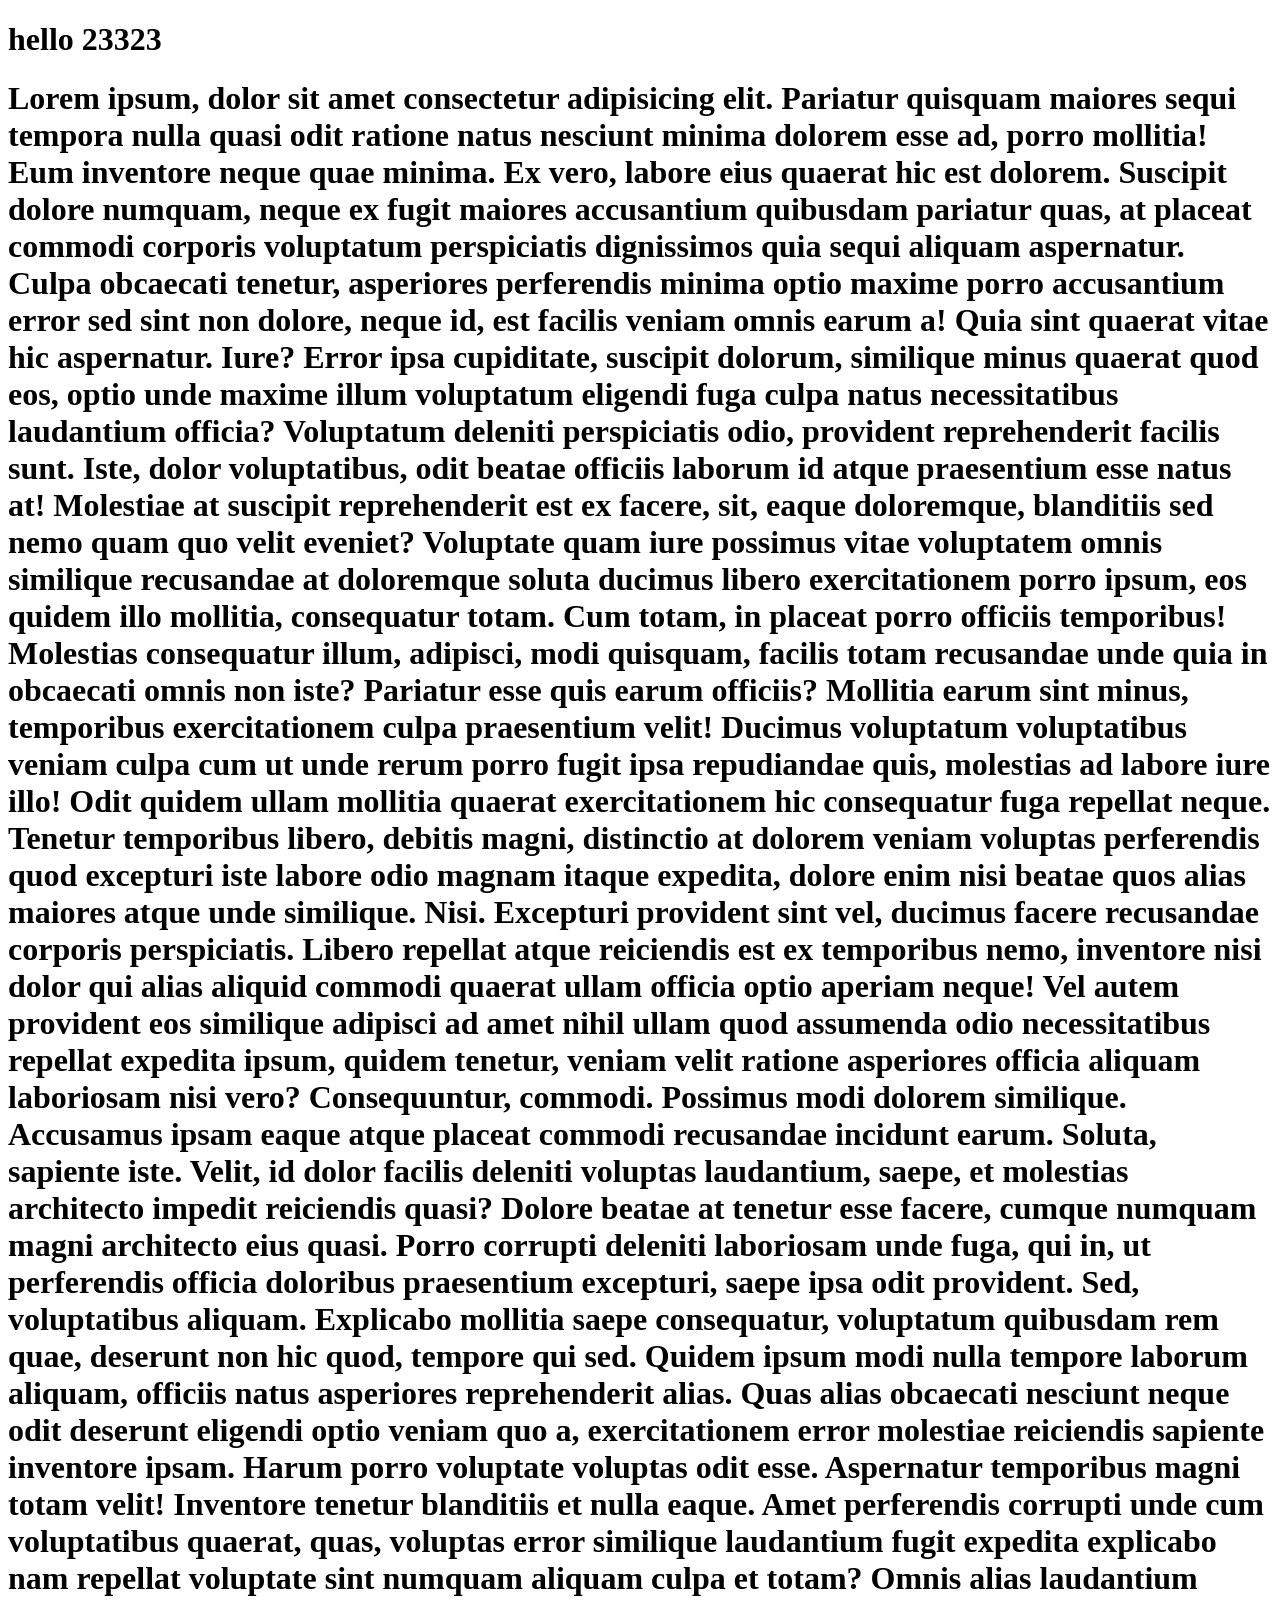
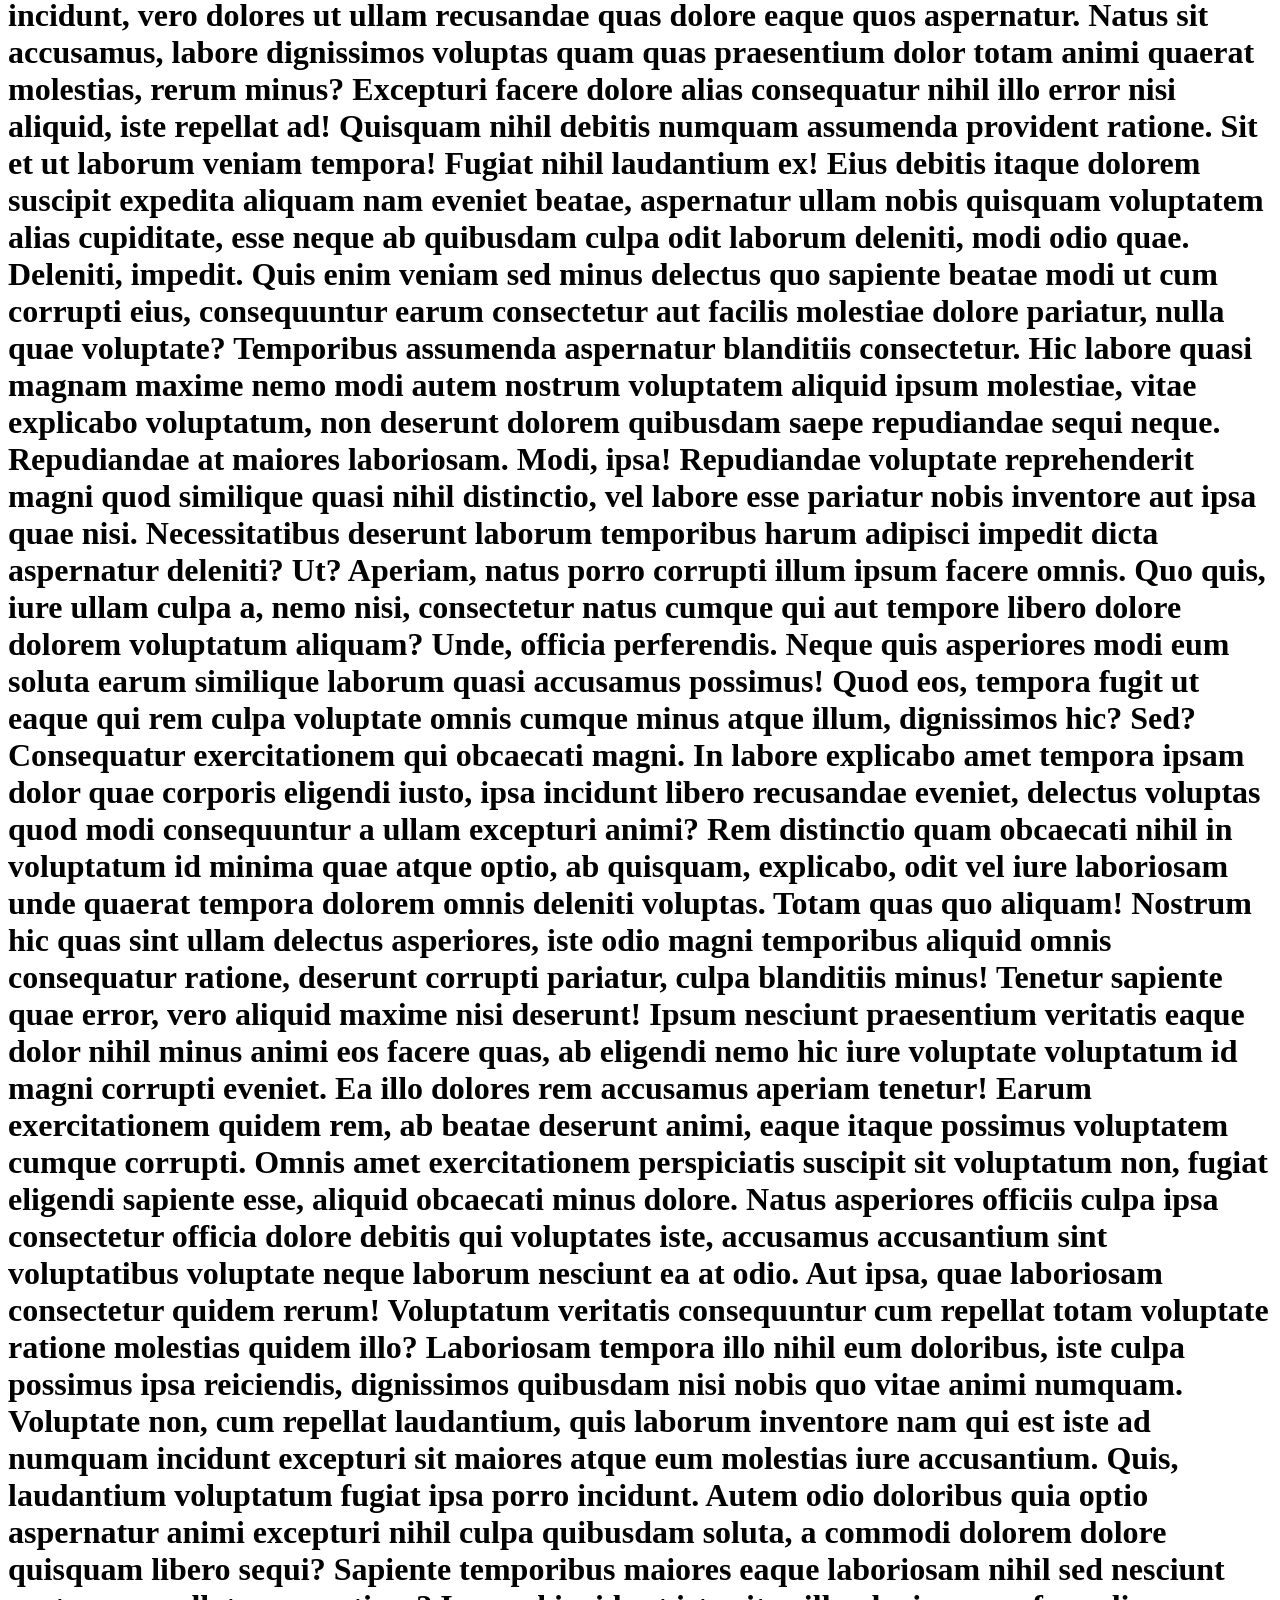
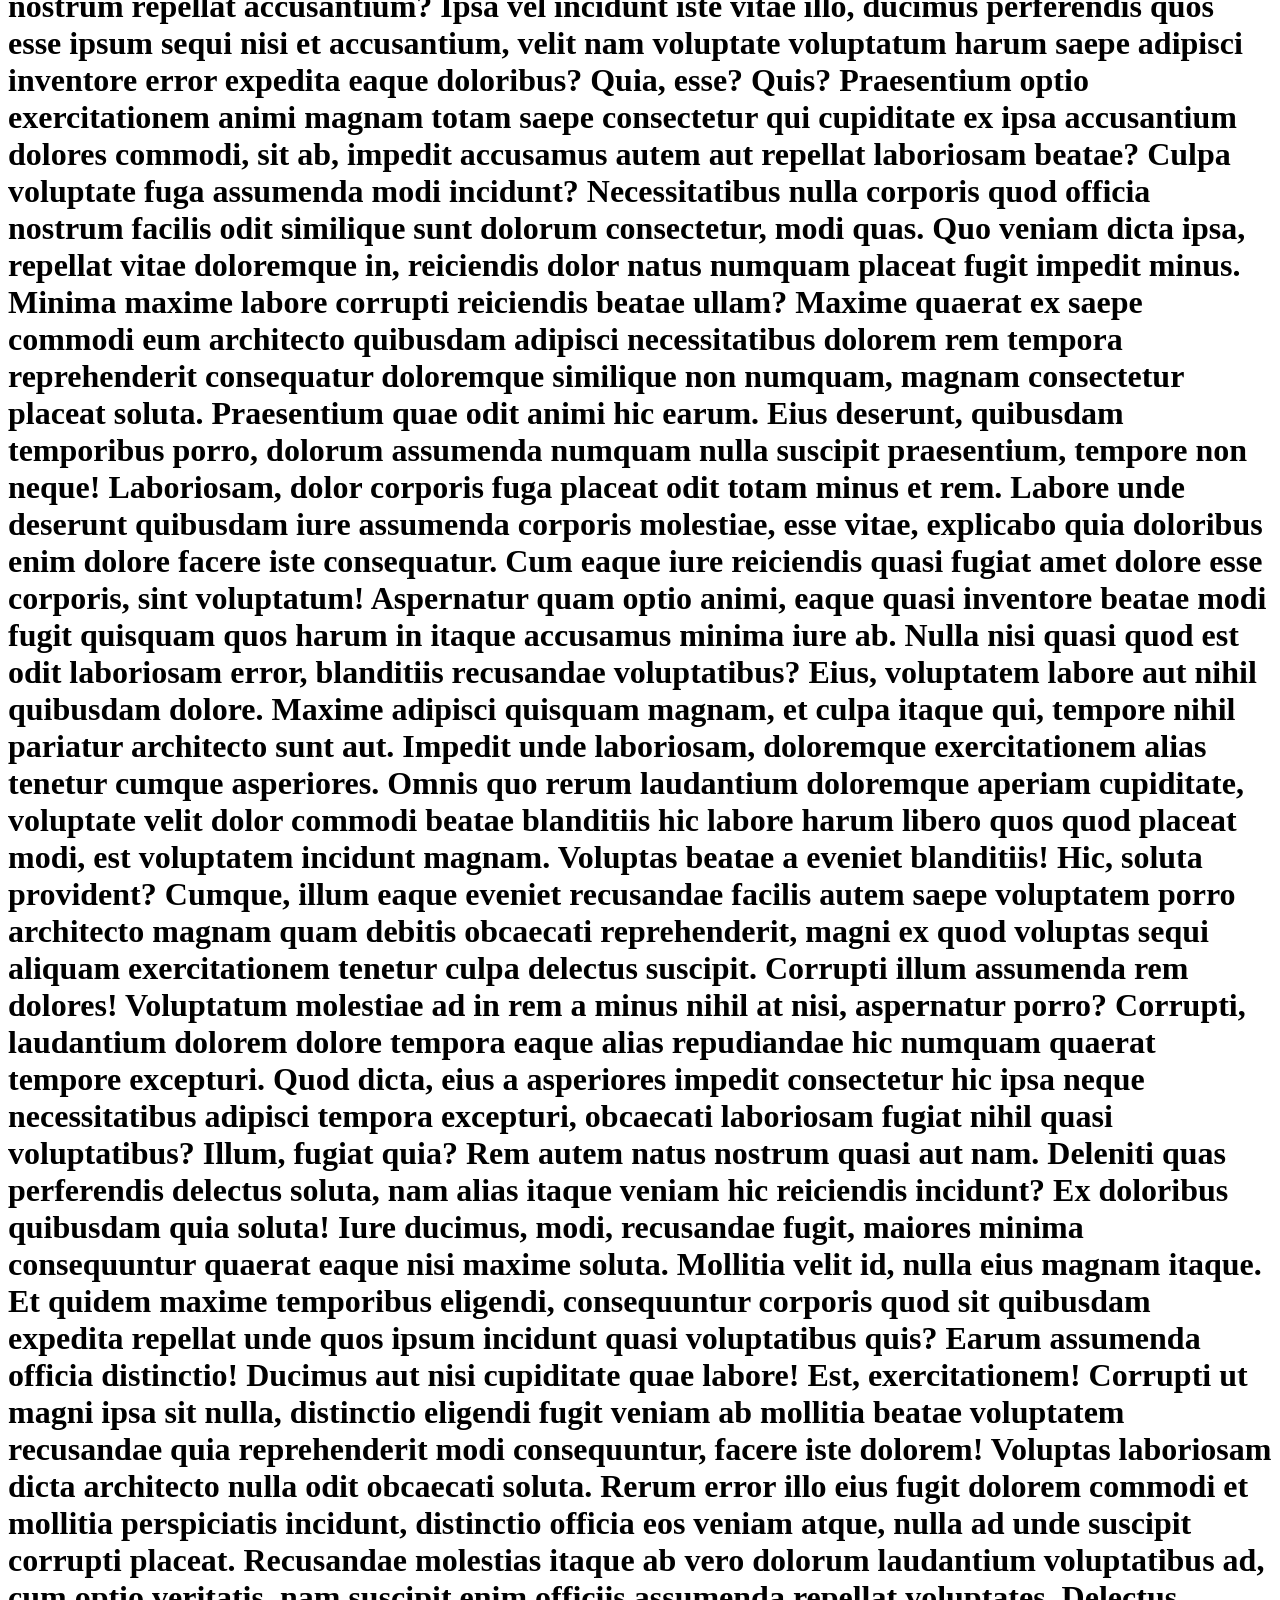
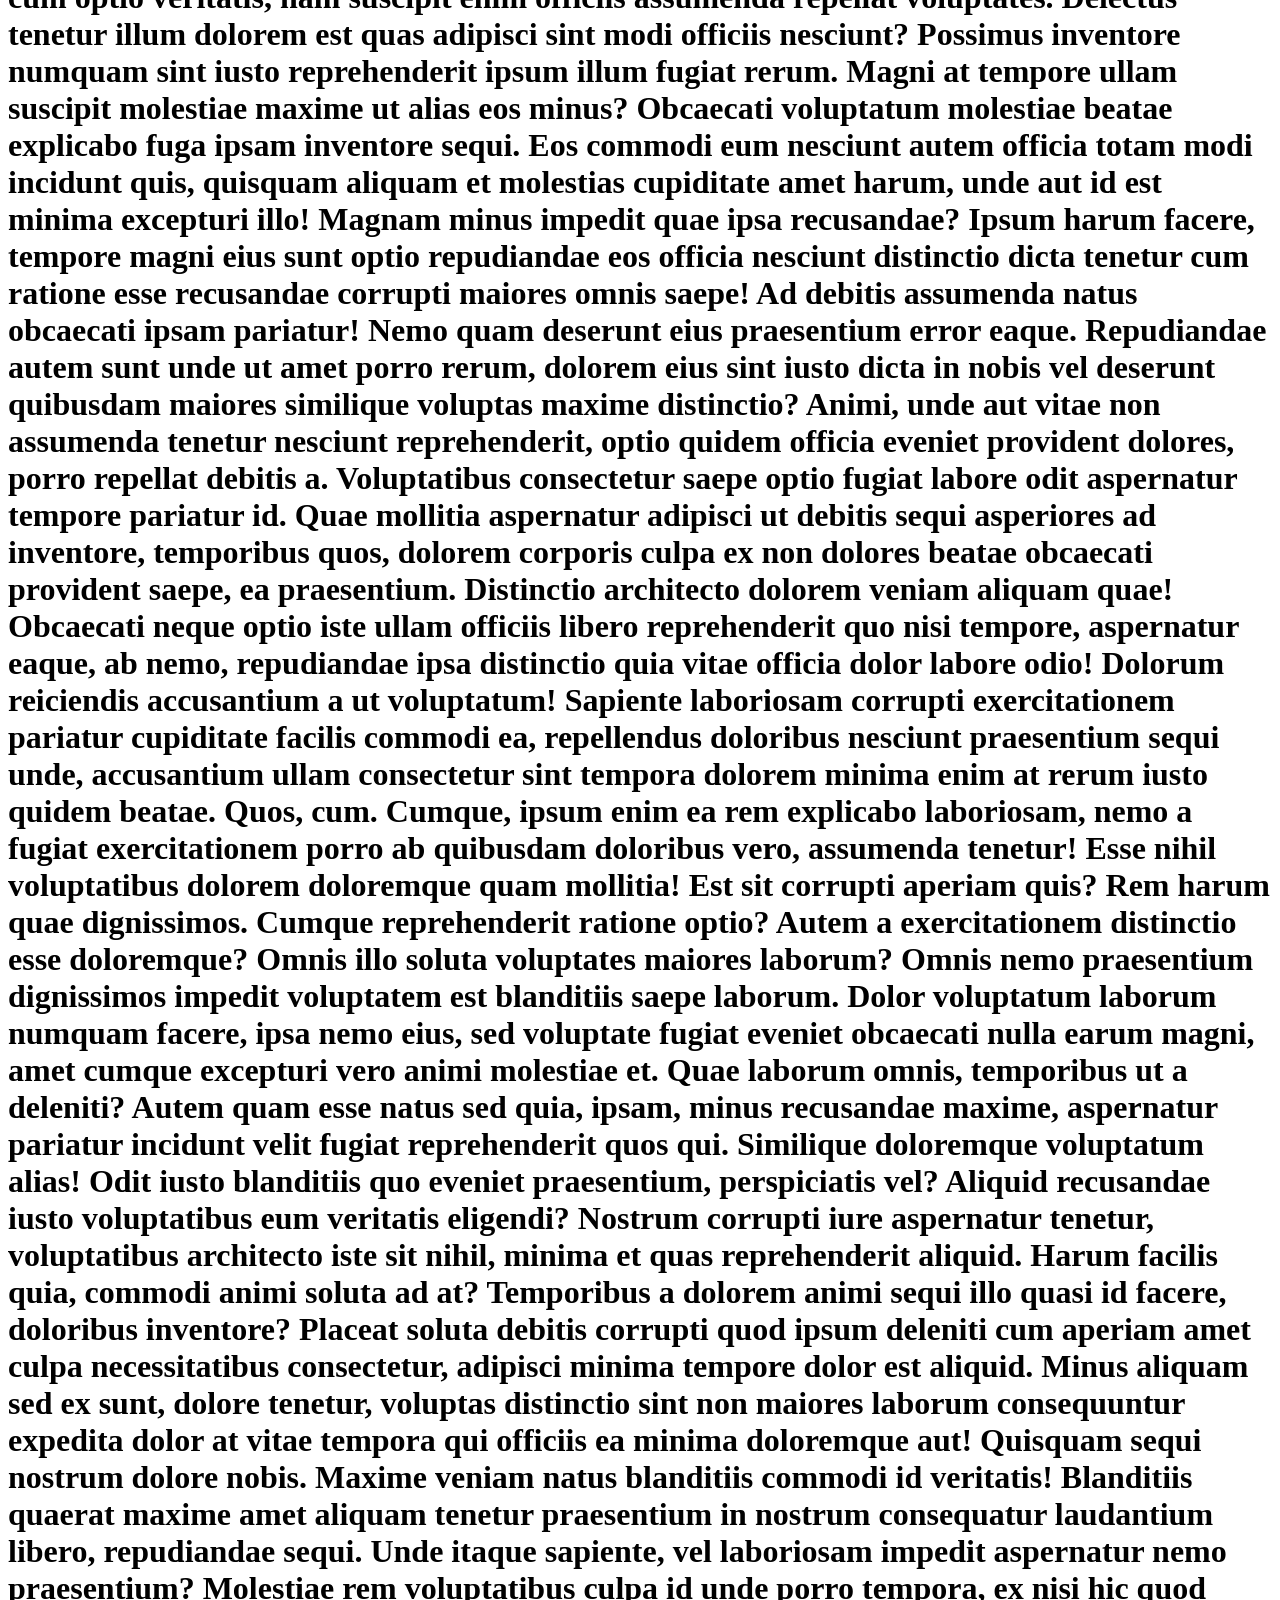
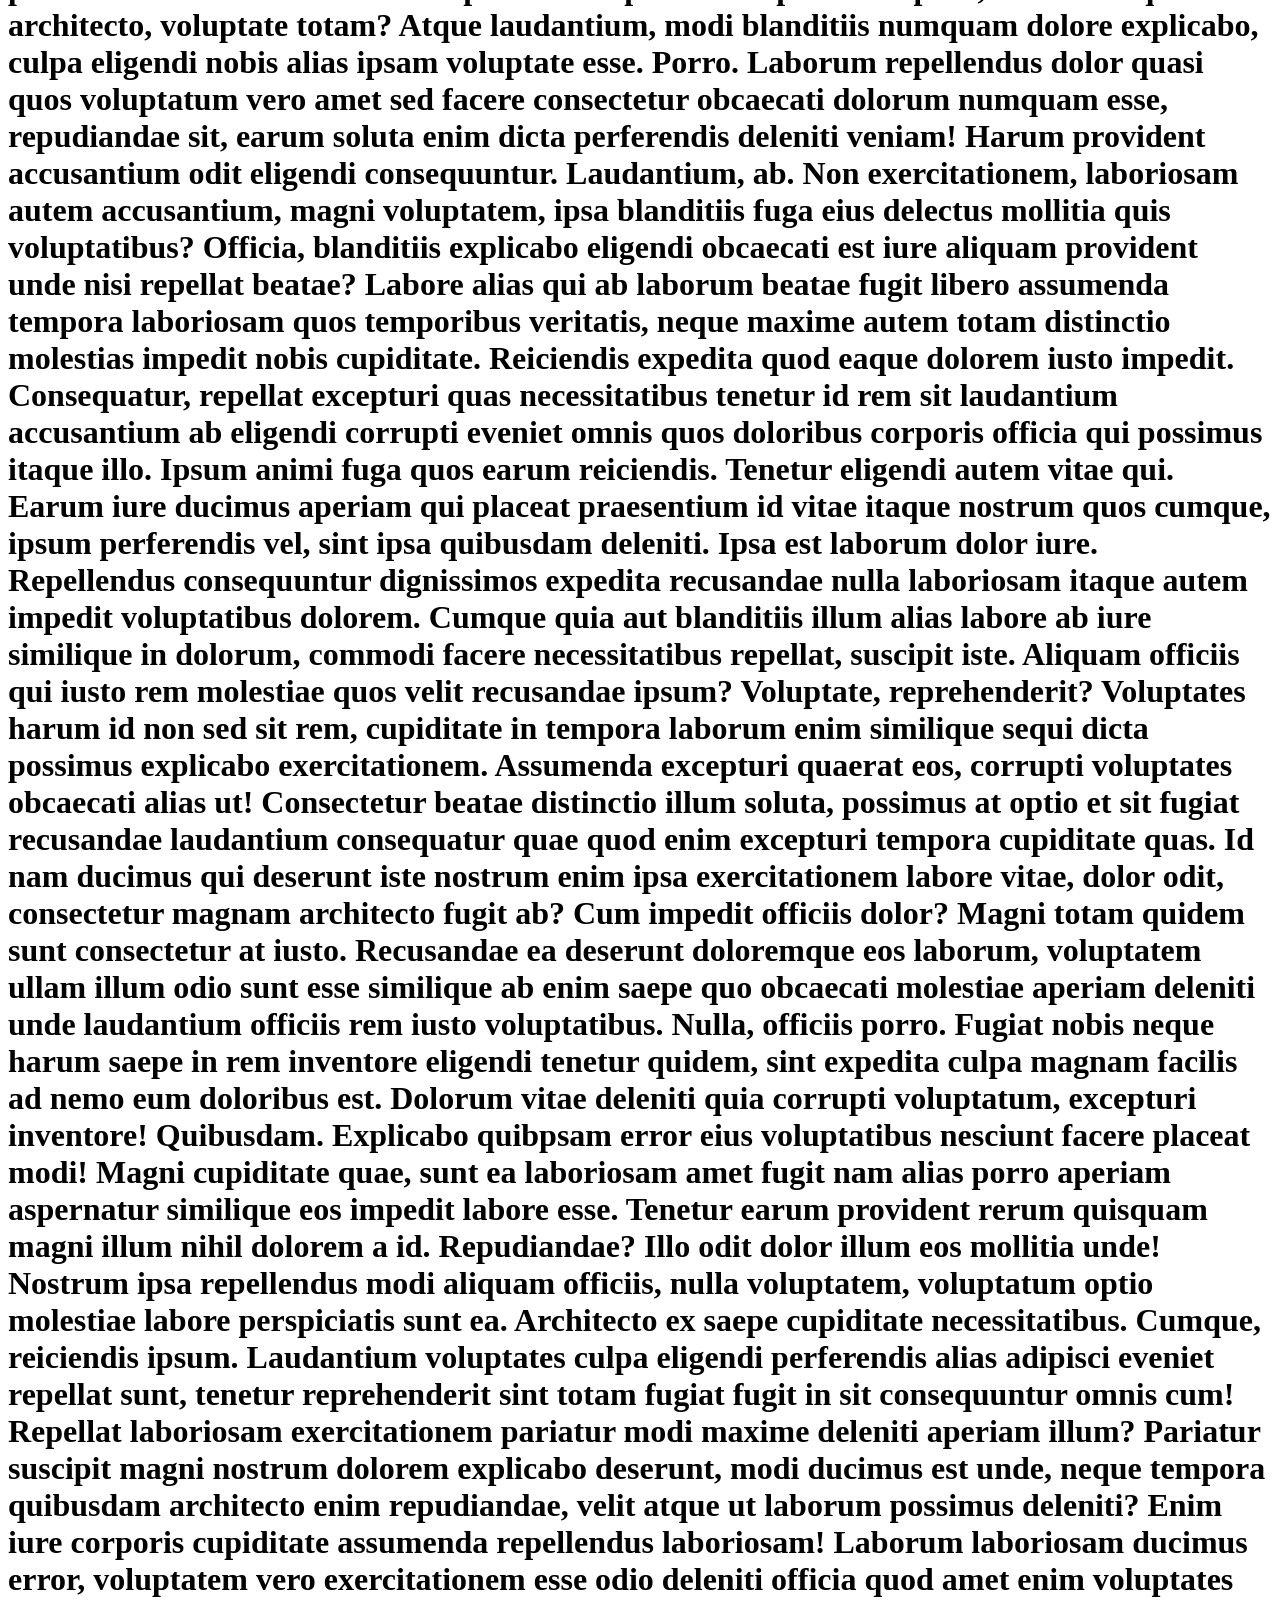
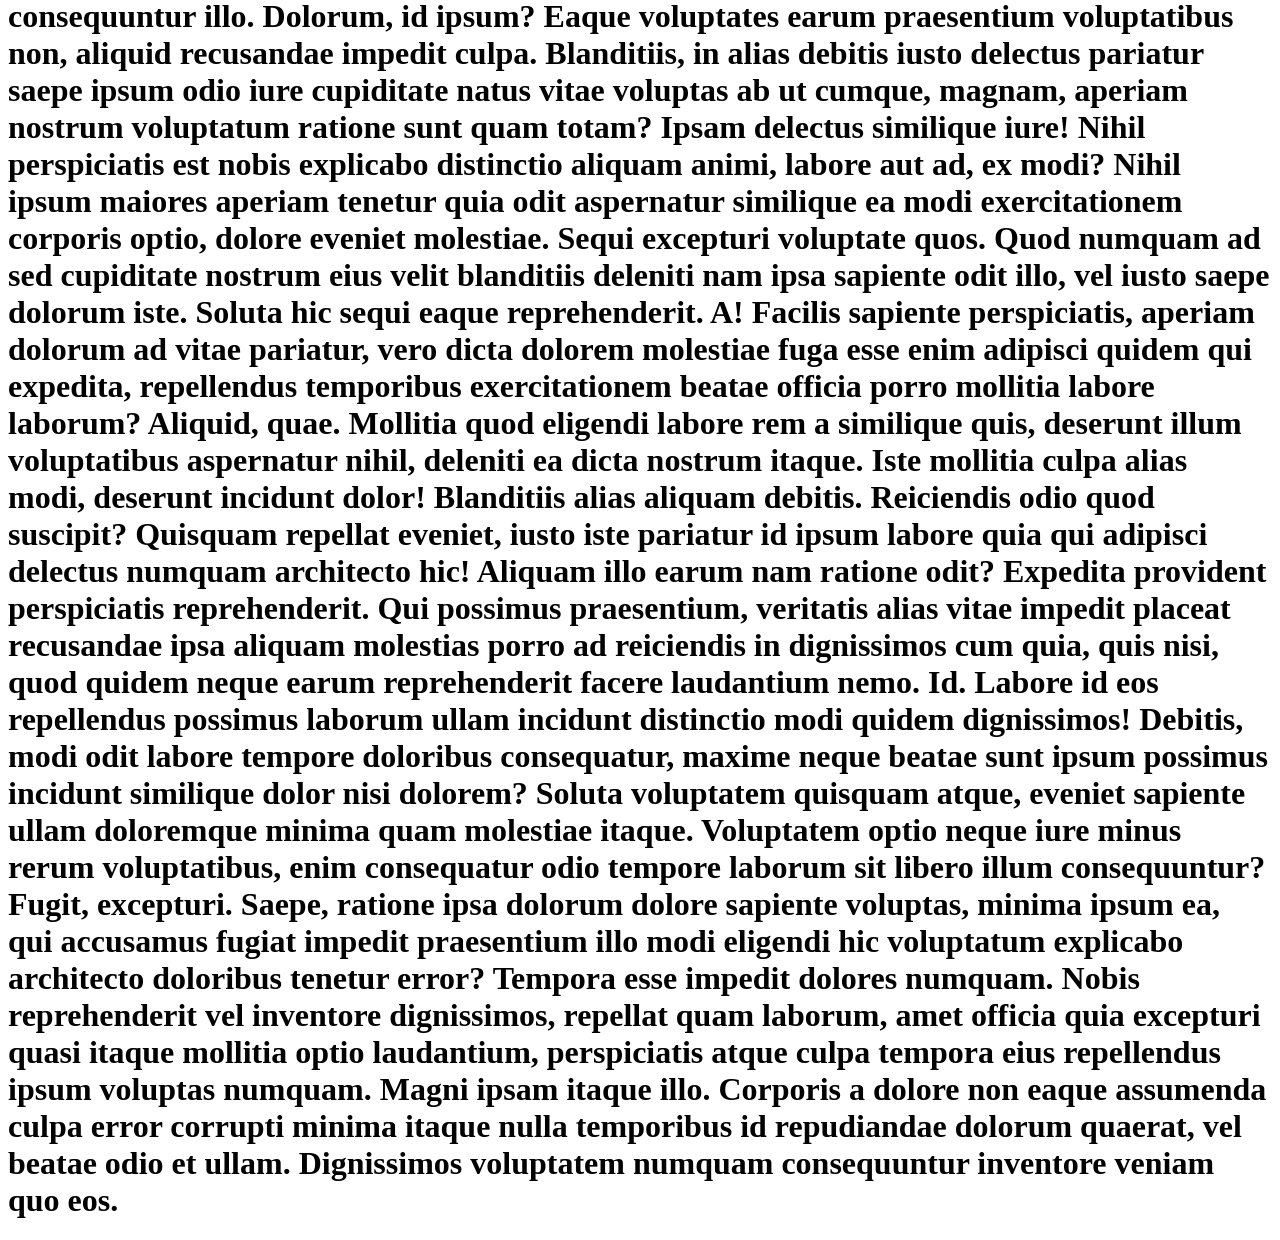
==== news.html @ f98f6f3c "hello" ====
<!doctype html>
<html lang="en">
  <head>
    <meta charset="UTF-8" />
    <meta name="viewport" content="width=device-width, initial-scale=1.0" />
    <title>Document</title>
  </head>
  <body>
    <h1>hello 23323</h1>

    <h1>
      Lorem ipsum, dolor sit amet consectetur adipisicing elit. Pariatur
      quisquam maiores sequi tempora nulla quasi odit ratione natus nesciunt
      minima dolorem esse ad, porro mollitia! Eum inventore neque quae minima.
      Ex vero, labore eius quaerat hic est dolorem. Suscipit dolore numquam,
      neque ex fugit maiores accusantium quibusdam pariatur quas, at placeat
      commodi corporis voluptatum perspiciatis dignissimos quia sequi aliquam
      aspernatur. Culpa obcaecati tenetur, asperiores perferendis minima optio
      maxime porro accusantium error sed sint non dolore, neque id, est facilis
      veniam omnis earum a! Quia sint quaerat vitae hic aspernatur. Iure? Error
      ipsa cupiditate, suscipit dolorum, similique minus quaerat quod eos, optio
      unde maxime illum voluptatum eligendi fuga culpa natus necessitatibus
      laudantium officia? Voluptatum deleniti perspiciatis odio, provident
      reprehenderit facilis sunt. Iste, dolor voluptatibus, odit beatae officiis
      laborum id atque praesentium esse natus at! Molestiae at suscipit
      reprehenderit est ex facere, sit, eaque doloremque, blanditiis sed nemo
      quam quo velit eveniet? Voluptate quam iure possimus vitae voluptatem
      omnis similique recusandae at doloremque soluta ducimus libero
      exercitationem porro ipsum, eos quidem illo mollitia, consequatur totam.
      Cum totam, in placeat porro officiis temporibus! Molestias consequatur
      illum, adipisci, modi quisquam, facilis totam recusandae unde quia in
      obcaecati omnis non iste? Pariatur esse quis earum officiis? Mollitia
      earum sint minus, temporibus exercitationem culpa praesentium velit!
      Ducimus voluptatum voluptatibus veniam culpa cum ut unde rerum porro fugit
      ipsa repudiandae quis, molestias ad labore iure illo! Odit quidem ullam
      mollitia quaerat exercitationem hic consequatur fuga repellat neque.
      Tenetur temporibus libero, debitis magni, distinctio at dolorem veniam
      voluptas perferendis quod excepturi iste labore odio magnam itaque
      expedita, dolore enim nisi beatae quos alias maiores atque unde similique.
      Nisi. Excepturi provident sint vel, ducimus facere recusandae corporis
      perspiciatis. Libero repellat atque reiciendis est ex temporibus nemo,
      inventore nisi dolor qui alias aliquid commodi quaerat ullam officia optio
      aperiam neque! Vel autem provident eos similique adipisci ad amet nihil
      ullam quod assumenda odio necessitatibus repellat expedita ipsum, quidem
      tenetur, veniam velit ratione asperiores officia aliquam laboriosam nisi
      vero? Consequuntur, commodi. Possimus modi dolorem similique. Accusamus
      ipsam eaque atque placeat commodi recusandae incidunt earum. Soluta,
      sapiente iste. Velit, id dolor facilis deleniti voluptas laudantium,
      saepe, et molestias architecto impedit reiciendis quasi? Dolore beatae at
      tenetur esse facere, cumque numquam magni architecto eius quasi. Porro
      corrupti deleniti laboriosam unde fuga, qui in, ut perferendis officia
      doloribus praesentium excepturi, saepe ipsa odit provident. Sed,
      voluptatibus aliquam. Explicabo mollitia saepe consequatur, voluptatum
      quibusdam rem quae, deserunt non hic quod, tempore qui sed. Quidem ipsum
      modi nulla tempore laborum aliquam, officiis natus asperiores
      reprehenderit alias. Quas alias obcaecati nesciunt neque odit deserunt
      eligendi optio veniam quo a, exercitationem error molestiae reiciendis
      sapiente inventore ipsam. Harum porro voluptate voluptas odit esse.
      Aspernatur temporibus magni totam velit! Inventore tenetur blanditiis et
      nulla eaque. Amet perferendis corrupti unde cum voluptatibus quaerat,
      quas, voluptas error similique laudantium fugit expedita explicabo nam
      repellat voluptate sint numquam aliquam culpa et totam? Omnis alias
      laudantium incidunt, vero dolores ut ullam recusandae quas dolore eaque
      quos aspernatur. Natus sit accusamus, labore dignissimos voluptas quam
      quas praesentium dolor totam animi quaerat molestias, rerum minus?
      Excepturi facere dolore alias consequatur nihil illo error nisi aliquid,
      iste repellat ad! Quisquam nihil debitis numquam assumenda provident
      ratione. Sit et ut laborum veniam tempora! Fugiat nihil laudantium ex!
      Eius debitis itaque dolorem suscipit expedita aliquam nam eveniet beatae,
      aspernatur ullam nobis quisquam voluptatem alias cupiditate, esse neque ab
      quibusdam culpa odit laborum deleniti, modi odio quae. Deleniti, impedit.
      Quis enim veniam sed minus delectus quo sapiente beatae modi ut cum
      corrupti eius, consequuntur earum consectetur aut facilis molestiae dolore
      pariatur, nulla quae voluptate? Temporibus assumenda aspernatur blanditiis
      consectetur. Hic labore quasi magnam maxime nemo modi autem nostrum
      voluptatem aliquid ipsum molestiae, vitae explicabo voluptatum, non
      deserunt dolorem quibusdam saepe repudiandae sequi neque. Repudiandae at
      maiores laboriosam. Modi, ipsa! Repudiandae voluptate reprehenderit magni
      quod similique quasi nihil distinctio, vel labore esse pariatur nobis
      inventore aut ipsa quae nisi. Necessitatibus deserunt laborum temporibus
      harum adipisci impedit dicta aspernatur deleniti? Ut? Aperiam, natus porro
      corrupti illum ipsum facere omnis. Quo quis, iure ullam culpa a, nemo
      nisi, consectetur natus cumque qui aut tempore libero dolore dolorem
      voluptatum aliquam? Unde, officia perferendis. Neque quis asperiores modi
      eum soluta earum similique laborum quasi accusamus possimus! Quod eos,
      tempora fugit ut eaque qui rem culpa voluptate omnis cumque minus atque
      illum, dignissimos hic? Sed? Consequatur exercitationem qui obcaecati
      magni. In labore explicabo amet tempora ipsam dolor quae corporis eligendi
      iusto, ipsa incidunt libero recusandae eveniet, delectus voluptas quod
      modi consequuntur a ullam excepturi animi? Rem distinctio quam obcaecati
      nihil in voluptatum id minima quae atque optio, ab quisquam, explicabo,
      odit vel iure laboriosam unde quaerat tempora dolorem omnis deleniti
      voluptas. Totam quas quo aliquam! Nostrum hic quas sint ullam delectus
      asperiores, iste odio magni temporibus aliquid omnis consequatur ratione,
      deserunt corrupti pariatur, culpa blanditiis minus! Tenetur sapiente quae
      error, vero aliquid maxime nisi deserunt! Ipsum nesciunt praesentium
      veritatis eaque dolor nihil minus animi eos facere quas, ab eligendi nemo
      hic iure voluptate voluptatum id magni corrupti eveniet. Ea illo dolores
      rem accusamus aperiam tenetur! Earum exercitationem quidem rem, ab beatae
      deserunt animi, eaque itaque possimus voluptatem cumque corrupti. Omnis
      amet exercitationem perspiciatis suscipit sit voluptatum non, fugiat
      eligendi sapiente esse, aliquid obcaecati minus dolore. Natus asperiores
      officiis culpa ipsa consectetur officia dolore debitis qui voluptates
      iste, accusamus accusantium sint voluptatibus voluptate neque laborum
      nesciunt ea at odio. Aut ipsa, quae laboriosam consectetur quidem rerum!
      Voluptatum veritatis consequuntur cum repellat totam voluptate ratione
      molestias quidem illo? Laboriosam tempora illo nihil eum doloribus, iste
      culpa possimus ipsa reiciendis, dignissimos quibusdam nisi nobis quo vitae
      animi numquam. Voluptate non, cum repellat laudantium, quis laborum
      inventore nam qui est iste ad numquam incidunt excepturi sit maiores atque
      eum molestias iure accusantium. Quis, laudantium voluptatum fugiat ipsa
      porro incidunt. Autem odio doloribus quia optio aspernatur animi excepturi
      nihil culpa quibusdam soluta, a commodi dolorem dolore quisquam libero
      sequi? Sapiente temporibus maiores eaque laboriosam nihil sed nesciunt
      nostrum repellat accusantium? Ipsa vel incidunt iste vitae illo, ducimus
      perferendis quos esse ipsum sequi nisi et accusantium, velit nam voluptate
      voluptatum harum saepe adipisci inventore error expedita eaque doloribus?
      Quia, esse? Quis? Praesentium optio exercitationem animi magnam totam
      saepe consectetur qui cupiditate ex ipsa accusantium dolores commodi, sit
      ab, impedit accusamus autem aut repellat laboriosam beatae? Culpa
      voluptate fuga assumenda modi incidunt? Necessitatibus nulla corporis quod
      officia nostrum facilis odit similique sunt dolorum consectetur, modi
      quas. Quo veniam dicta ipsa, repellat vitae doloremque in, reiciendis
      dolor natus numquam placeat fugit impedit minus. Minima maxime labore
      corrupti reiciendis beatae ullam? Maxime quaerat ex saepe commodi eum
      architecto quibusdam adipisci necessitatibus dolorem rem tempora
      reprehenderit consequatur doloremque similique non numquam, magnam
      consectetur placeat soluta. Praesentium quae odit animi hic earum. Eius
      deserunt, quibusdam temporibus porro, dolorum assumenda numquam nulla
      suscipit praesentium, tempore non neque! Laboriosam, dolor corporis fuga
      placeat odit totam minus et rem. Labore unde deserunt quibusdam iure
      assumenda corporis molestiae, esse vitae, explicabo quia doloribus enim
      dolore facere iste consequatur. Cum eaque iure reiciendis quasi fugiat
      amet dolore esse corporis, sint voluptatum! Aspernatur quam optio animi,
      eaque quasi inventore beatae modi fugit quisquam quos harum in itaque
      accusamus minima iure ab. Nulla nisi quasi quod est odit laboriosam error,
      blanditiis recusandae voluptatibus? Eius, voluptatem labore aut nihil
      quibusdam dolore. Maxime adipisci quisquam magnam, et culpa itaque qui,
      tempore nihil pariatur architecto sunt aut. Impedit unde laboriosam,
      doloremque exercitationem alias tenetur cumque asperiores. Omnis quo rerum
      laudantium doloremque aperiam cupiditate, voluptate velit dolor commodi
      beatae blanditiis hic labore harum libero quos quod placeat modi, est
      voluptatem incidunt magnam. Voluptas beatae a eveniet blanditiis! Hic,
      soluta provident? Cumque, illum eaque eveniet recusandae facilis autem
      saepe voluptatem porro architecto magnam quam debitis obcaecati
      reprehenderit, magni ex quod voluptas sequi aliquam exercitationem tenetur
      culpa delectus suscipit. Corrupti illum assumenda rem dolores! Voluptatum
      molestiae ad in rem a minus nihil at nisi, aspernatur porro? Corrupti,
      laudantium dolorem dolore tempora eaque alias repudiandae hic numquam
      quaerat tempore excepturi. Quod dicta, eius a asperiores impedit
      consectetur hic ipsa neque necessitatibus adipisci tempora excepturi,
      obcaecati laboriosam fugiat nihil quasi voluptatibus? Illum, fugiat quia?
      Rem autem natus nostrum quasi aut nam. Deleniti quas perferendis delectus
      soluta, nam alias itaque veniam hic reiciendis incidunt? Ex doloribus
      quibusdam quia soluta! Iure ducimus, modi, recusandae fugit, maiores
      minima consequuntur quaerat eaque nisi maxime soluta. Mollitia velit id,
      nulla eius magnam itaque. Et quidem maxime temporibus eligendi,
      consequuntur corporis quod sit quibusdam expedita repellat unde quos ipsum
      incidunt quasi voluptatibus quis? Earum assumenda officia distinctio!
      Ducimus aut nisi cupiditate quae labore! Est, exercitationem! Corrupti ut
      magni ipsa sit nulla, distinctio eligendi fugit veniam ab mollitia beatae
      voluptatem recusandae quia reprehenderit modi consequuntur, facere iste
      dolorem! Voluptas laboriosam dicta architecto nulla odit obcaecati soluta.
      Rerum error illo eius fugit dolorem commodi et mollitia perspiciatis
      incidunt, distinctio officia eos veniam atque, nulla ad unde suscipit
      corrupti placeat. Recusandae molestias itaque ab vero dolorum laudantium
      voluptatibus ad, cum optio veritatis, nam suscipit enim officiis assumenda
      repellat voluptates. Delectus tenetur illum dolorem est quas adipisci sint
      modi officiis nesciunt? Possimus inventore numquam sint iusto
      reprehenderit ipsum illum fugiat rerum. Magni at tempore ullam suscipit
      molestiae maxime ut alias eos minus? Obcaecati voluptatum molestiae beatae
      explicabo fuga ipsam inventore sequi. Eos commodi eum nesciunt autem
      officia totam modi incidunt quis, quisquam aliquam et molestias cupiditate
      amet harum, unde aut id est minima excepturi illo! Magnam minus impedit
      quae ipsa recusandae? Ipsum harum facere, tempore magni eius sunt optio
      repudiandae eos officia nesciunt distinctio dicta tenetur cum ratione esse
      recusandae corrupti maiores omnis saepe! Ad debitis assumenda natus
      obcaecati ipsam pariatur! Nemo quam deserunt eius praesentium error eaque.
      Repudiandae autem sunt unde ut amet porro rerum, dolorem eius sint iusto
      dicta in nobis vel deserunt quibusdam maiores similique voluptas maxime
      distinctio? Animi, unde aut vitae non assumenda tenetur nesciunt
      reprehenderit, optio quidem officia eveniet provident dolores, porro
      repellat debitis a. Voluptatibus consectetur saepe optio fugiat labore
      odit aspernatur tempore pariatur id. Quae mollitia aspernatur adipisci ut
      debitis sequi asperiores ad inventore, temporibus quos, dolorem corporis
      culpa ex non dolores beatae obcaecati provident saepe, ea praesentium.
      Distinctio architecto dolorem veniam aliquam quae! Obcaecati neque optio
      iste ullam officiis libero reprehenderit quo nisi tempore, aspernatur
      eaque, ab nemo, repudiandae ipsa distinctio quia vitae officia dolor
      labore odio! Dolorum reiciendis accusantium a ut voluptatum! Sapiente
      laboriosam corrupti exercitationem pariatur cupiditate facilis commodi ea,
      repellendus doloribus nesciunt praesentium sequi unde, accusantium ullam
      consectetur sint tempora dolorem minima enim at rerum iusto quidem beatae.
      Quos, cum. Cumque, ipsum enim ea rem explicabo laboriosam, nemo a fugiat
      exercitationem porro ab quibusdam doloribus vero, assumenda tenetur! Esse
      nihil voluptatibus dolorem doloremque quam mollitia! Est sit corrupti
      aperiam quis? Rem harum quae dignissimos. Cumque reprehenderit ratione
      optio? Autem a exercitationem distinctio esse doloremque? Omnis illo
      soluta voluptates maiores laborum? Omnis nemo praesentium dignissimos
      impedit voluptatem est blanditiis saepe laborum. Dolor voluptatum laborum
      numquam facere, ipsa nemo eius, sed voluptate fugiat eveniet obcaecati
      nulla earum magni, amet cumque excepturi vero animi molestiae et. Quae
      laborum omnis, temporibus ut a deleniti? Autem quam esse natus sed quia,
      ipsam, minus recusandae maxime, aspernatur pariatur incidunt velit fugiat
      reprehenderit quos qui. Similique doloremque voluptatum alias! Odit iusto
      blanditiis quo eveniet praesentium, perspiciatis vel? Aliquid recusandae
      iusto voluptatibus eum veritatis eligendi? Nostrum corrupti iure
      aspernatur tenetur, voluptatibus architecto iste sit nihil, minima et quas
      reprehenderit aliquid. Harum facilis quia, commodi animi soluta ad at?
      Temporibus a dolorem animi sequi illo quasi id facere, doloribus
      inventore? Placeat soluta debitis corrupti quod ipsum deleniti cum aperiam
      amet culpa necessitatibus consectetur, adipisci minima tempore dolor est
      aliquid. Minus aliquam sed ex sunt, dolore tenetur, voluptas distinctio
      sint non maiores laborum consequuntur expedita dolor at vitae tempora qui
      officiis ea minima doloremque aut! Quisquam sequi nostrum dolore nobis.
      Maxime veniam natus blanditiis commodi id veritatis! Blanditiis quaerat
      maxime amet aliquam tenetur praesentium in nostrum consequatur laudantium
      libero, repudiandae sequi. Unde itaque sapiente, vel laboriosam impedit
      aspernatur nemo praesentium? Molestiae rem voluptatibus culpa id unde
      porro tempora, ex nisi hic quod architecto, voluptate totam? Atque
      laudantium, modi blanditiis numquam dolore explicabo, culpa eligendi nobis
      alias ipsam voluptate esse. Porro. Laborum repellendus dolor quasi quos
      voluptatum vero amet sed facere consectetur obcaecati dolorum numquam
      esse, repudiandae sit, earum soluta enim dicta perferendis deleniti
      veniam! Harum provident accusantium odit eligendi consequuntur.
      Laudantium, ab. Non exercitationem, laboriosam autem accusantium, magni
      voluptatem, ipsa blanditiis fuga eius delectus mollitia quis voluptatibus?
      Officia, blanditiis explicabo eligendi obcaecati est iure aliquam
      provident unde nisi repellat beatae? Labore alias qui ab laborum beatae
      fugit libero assumenda tempora laboriosam quos temporibus veritatis, neque
      maxime autem totam distinctio molestias impedit nobis cupiditate.
      Reiciendis expedita quod eaque dolorem iusto impedit. Consequatur,
      repellat excepturi quas necessitatibus tenetur id rem sit laudantium
      accusantium ab eligendi corrupti eveniet omnis quos doloribus corporis
      officia qui possimus itaque illo. Ipsum animi fuga quos earum reiciendis.
      Tenetur eligendi autem vitae qui. Earum iure ducimus aperiam qui placeat
      praesentium id vitae itaque nostrum quos cumque, ipsum perferendis vel,
      sint ipsa quibusdam deleniti. Ipsa est laborum dolor iure. Repellendus
      consequuntur dignissimos expedita recusandae nulla laboriosam itaque autem
      impedit voluptatibus dolorem. Cumque quia aut blanditiis illum alias
      labore ab iure similique in dolorum, commodi facere necessitatibus
      repellat, suscipit iste. Aliquam officiis qui iusto rem molestiae quos
      velit recusandae ipsum? Voluptate, reprehenderit? Voluptates harum id non
      sed sit rem, cupiditate in tempora laborum enim similique sequi dicta
      possimus explicabo exercitationem. Assumenda excepturi quaerat eos,
      corrupti voluptates obcaecati alias ut! Consectetur beatae distinctio
      illum soluta, possimus at optio et sit fugiat recusandae laudantium
      consequatur quae quod enim excepturi tempora cupiditate quas. Id nam
      ducimus qui deserunt iste nostrum enim ipsa exercitationem labore vitae,
      dolor odit, consectetur magnam architecto fugit ab? Cum impedit officiis
      dolor? Magni totam quidem sunt consectetur at iusto. Recusandae ea
      deserunt doloremque eos laborum, voluptatem ullam illum odio sunt esse
      similique ab enim saepe quo obcaecati molestiae aperiam deleniti unde
      laudantium officiis rem iusto voluptatibus. Nulla, officiis porro. Fugiat
      nobis neque harum saepe in rem inventore eligendi tenetur quidem, sint
      expedita culpa magnam facilis ad nemo eum doloribus est. Dolorum vitae
      deleniti quia corrupti voluptatum, excepturi inventore! Quibusdam.
      Explicabo quibpsam error eius voluptatibus nesciunt facere placeat modi!
      Magni cupiditate quae, sunt ea laboriosam amet fugit nam alias porro
      aperiam aspernatur similique eos impedit labore esse. Tenetur earum
      provident rerum quisquam magni illum nihil dolorem a id. Repudiandae? Illo
      odit dolor illum eos mollitia unde! Nostrum ipsa repellendus modi aliquam
      officiis, nulla voluptatem, voluptatum optio molestiae labore perspiciatis
      sunt ea. Architecto ex saepe cupiditate necessitatibus. Cumque, reiciendis
      ipsum. Laudantium voluptates culpa eligendi perferendis alias adipisci
      eveniet repellat sunt, tenetur reprehenderit sint totam fugiat fugit in
      sit consequuntur omnis cum! Repellat laboriosam exercitationem pariatur
      modi maxime deleniti aperiam illum? Pariatur suscipit magni nostrum
      dolorem explicabo deserunt, modi ducimus est unde, neque tempora quibusdam
      architecto enim repudiandae, velit atque ut laborum possimus deleniti?
      Enim iure corporis cupiditate assumenda repellendus laboriosam! Laborum
      laboriosam ducimus error, voluptatem vero exercitationem esse odio
      deleniti officia quod amet enim voluptates consequuntur illo. Dolorum, id
      ipsum? Eaque voluptates earum praesentium voluptatibus non, aliquid
      recusandae impedit culpa. Blanditiis, in alias debitis iusto delectus
      pariatur saepe ipsum odio iure cupiditate natus vitae voluptas ab ut
      cumque, magnam, aperiam nostrum voluptatum ratione sunt quam totam? Ipsam
      delectus similique iure! Nihil perspiciatis est nobis explicabo distinctio
      aliquam animi, labore aut ad, ex modi? Nihil ipsum maiores aperiam tenetur
      quia odit aspernatur similique ea modi exercitationem corporis optio,
      dolore eveniet molestiae. Sequi excepturi voluptate quos. Quod numquam ad
      sed cupiditate nostrum eius velit blanditiis deleniti nam ipsa sapiente
      odit illo, vel iusto saepe dolorum iste. Soluta hic sequi eaque
      reprehenderit. A! Facilis sapiente perspiciatis, aperiam dolorum ad vitae
      pariatur, vero dicta dolorem molestiae fuga esse enim adipisci quidem qui
      expedita, repellendus temporibus exercitationem beatae officia porro
      mollitia labore laborum? Aliquid, quae. Mollitia quod eligendi labore rem
      a similique quis, deserunt illum voluptatibus aspernatur nihil, deleniti
      ea dicta nostrum itaque. Iste mollitia culpa alias modi, deserunt incidunt
      dolor! Blanditiis alias aliquam debitis. Reiciendis odio quod suscipit?
      Quisquam repellat eveniet, iusto iste pariatur id ipsum labore quia qui
      adipisci delectus numquam architecto hic! Aliquam illo earum nam ratione
      odit? Expedita provident perspiciatis reprehenderit. Qui possimus
      praesentium, veritatis alias vitae impedit placeat recusandae ipsa aliquam
      molestias porro ad reiciendis in dignissimos cum quia, quis nisi, quod
      quidem neque earum reprehenderit facere laudantium nemo. Id. Labore id eos
      repellendus possimus laborum ullam incidunt distinctio modi quidem
      dignissimos! Debitis, modi odit labore tempore doloribus consequatur,
      maxime neque beatae sunt ipsum possimus incidunt similique dolor nisi
      dolorem? Soluta voluptatem quisquam atque, eveniet sapiente ullam
      doloremque minima quam molestiae itaque. Voluptatem optio neque iure minus
      rerum voluptatibus, enim consequatur odio tempore laborum sit libero illum
      consequuntur? Fugit, excepturi. Saepe, ratione ipsa dolorum dolore
      sapiente voluptas, minima ipsum ea, qui accusamus fugiat impedit
      praesentium illo modi eligendi hic voluptatum explicabo architecto
      doloribus tenetur error? Tempora esse impedit dolores numquam. Nobis
      reprehenderit vel inventore dignissimos, repellat quam laborum, amet
      officia quia excepturi quasi itaque mollitia optio laudantium,
      perspiciatis atque culpa tempora eius repellendus ipsum voluptas numquam.
      Magni ipsam itaque illo. Corporis a dolore non eaque assumenda culpa error
      corrupti minima itaque nulla temporibus id repudiandae dolorum quaerat,
      vel beatae odio et ullam. Dignissimos voluptatem numquam consequuntur
      inventore veniam quo eos.
    </h1>
  </body>
</html>
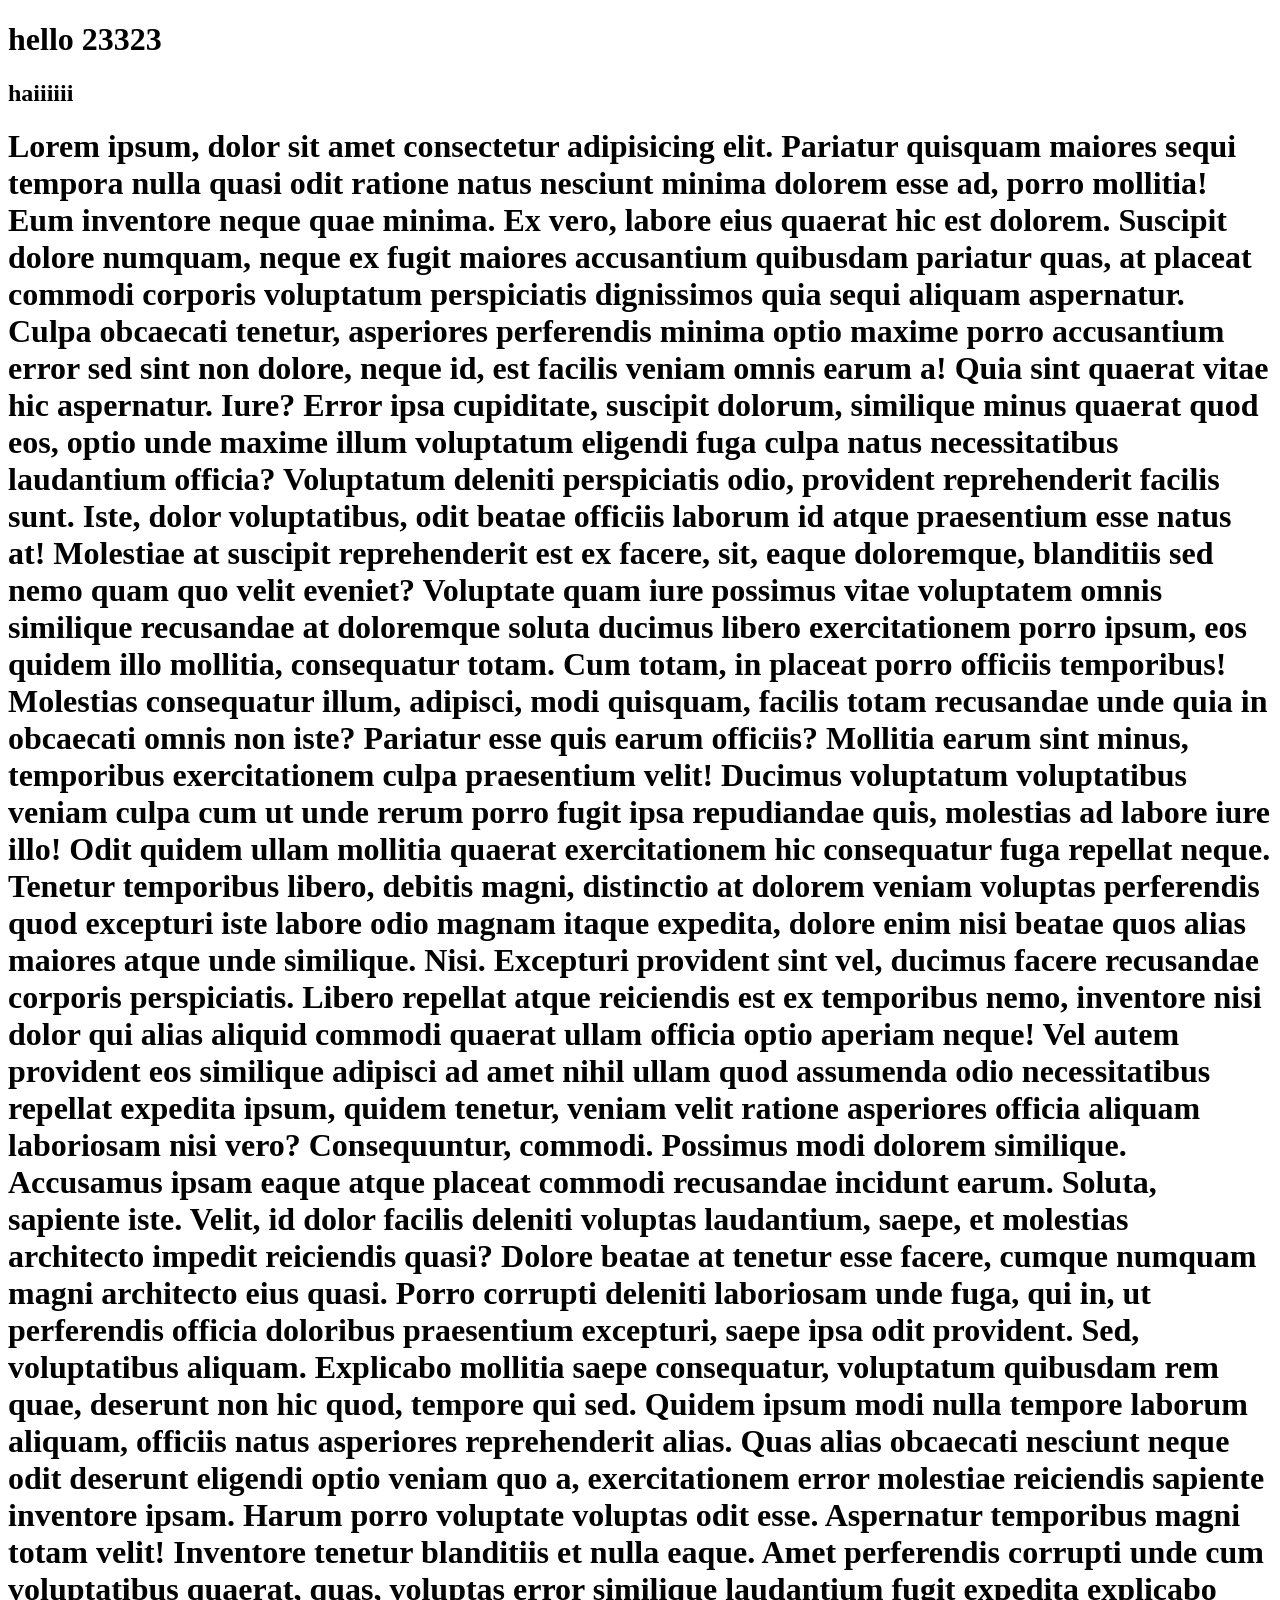
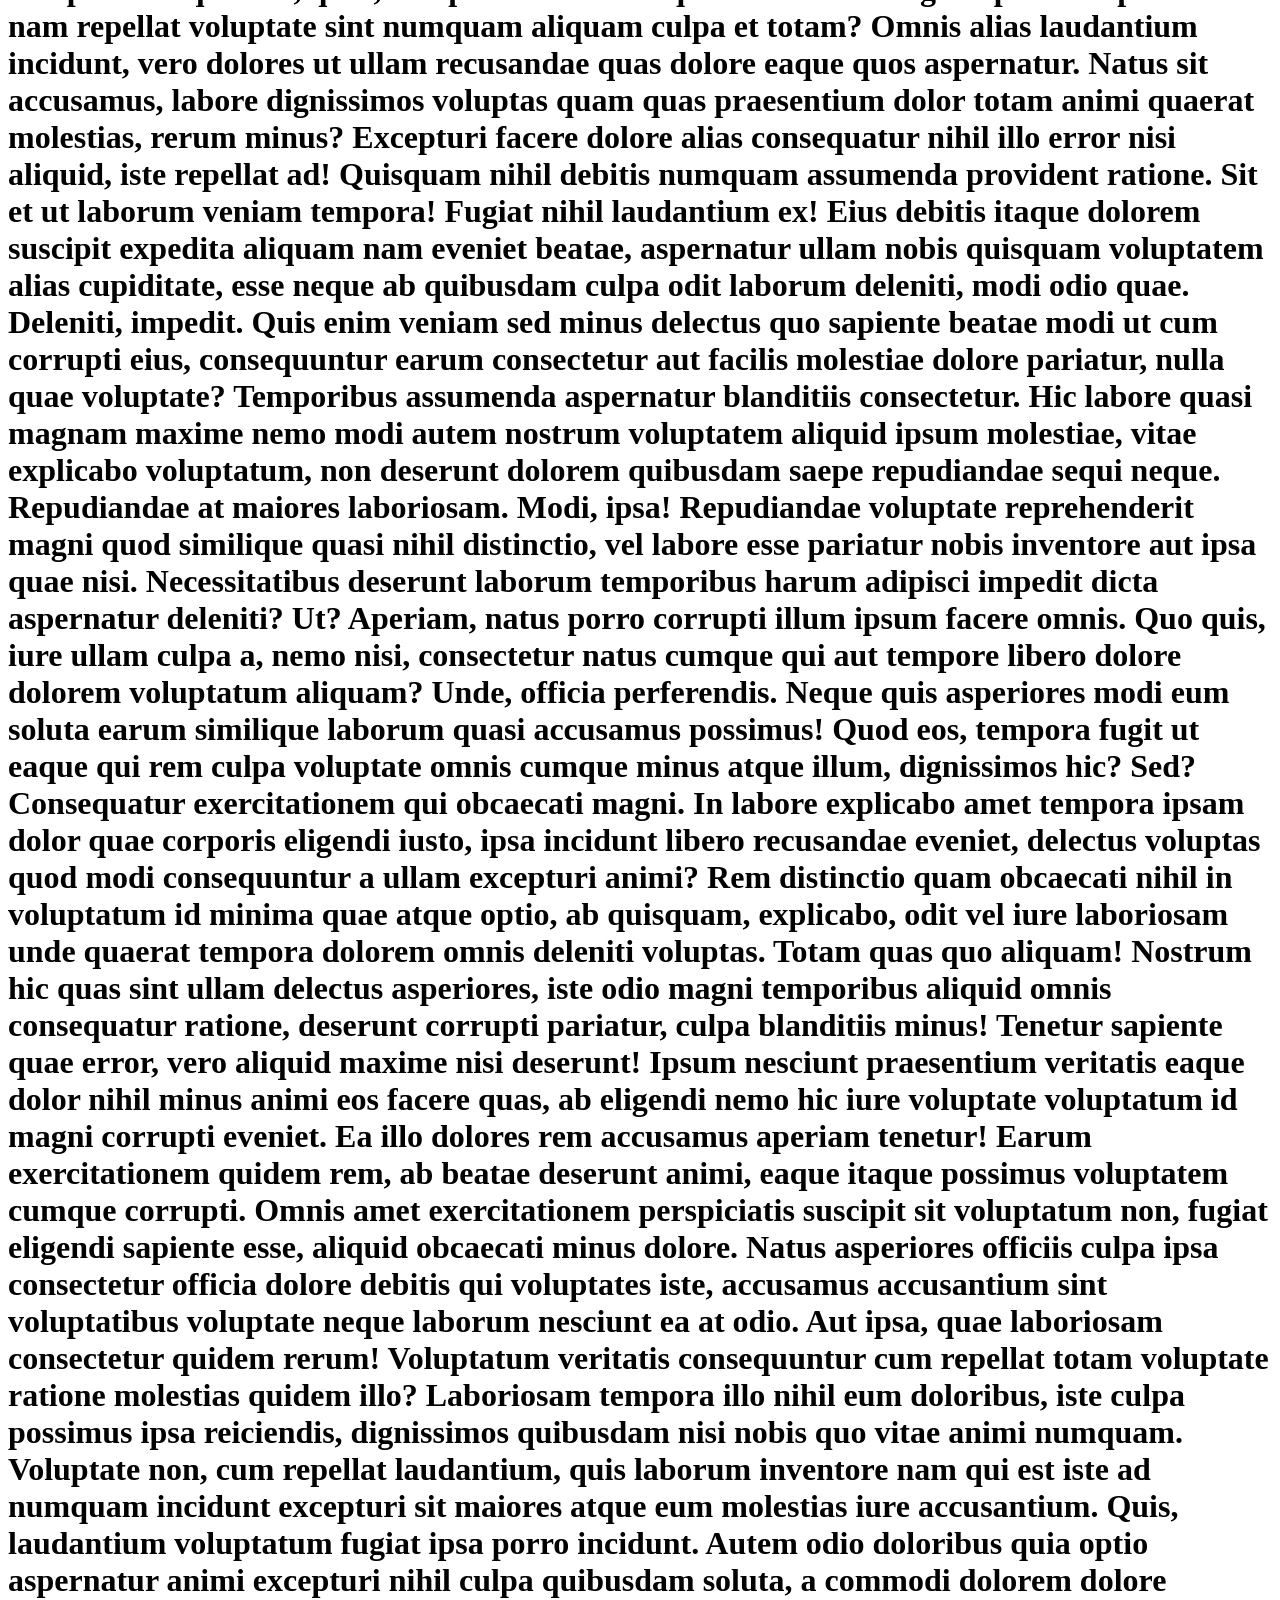
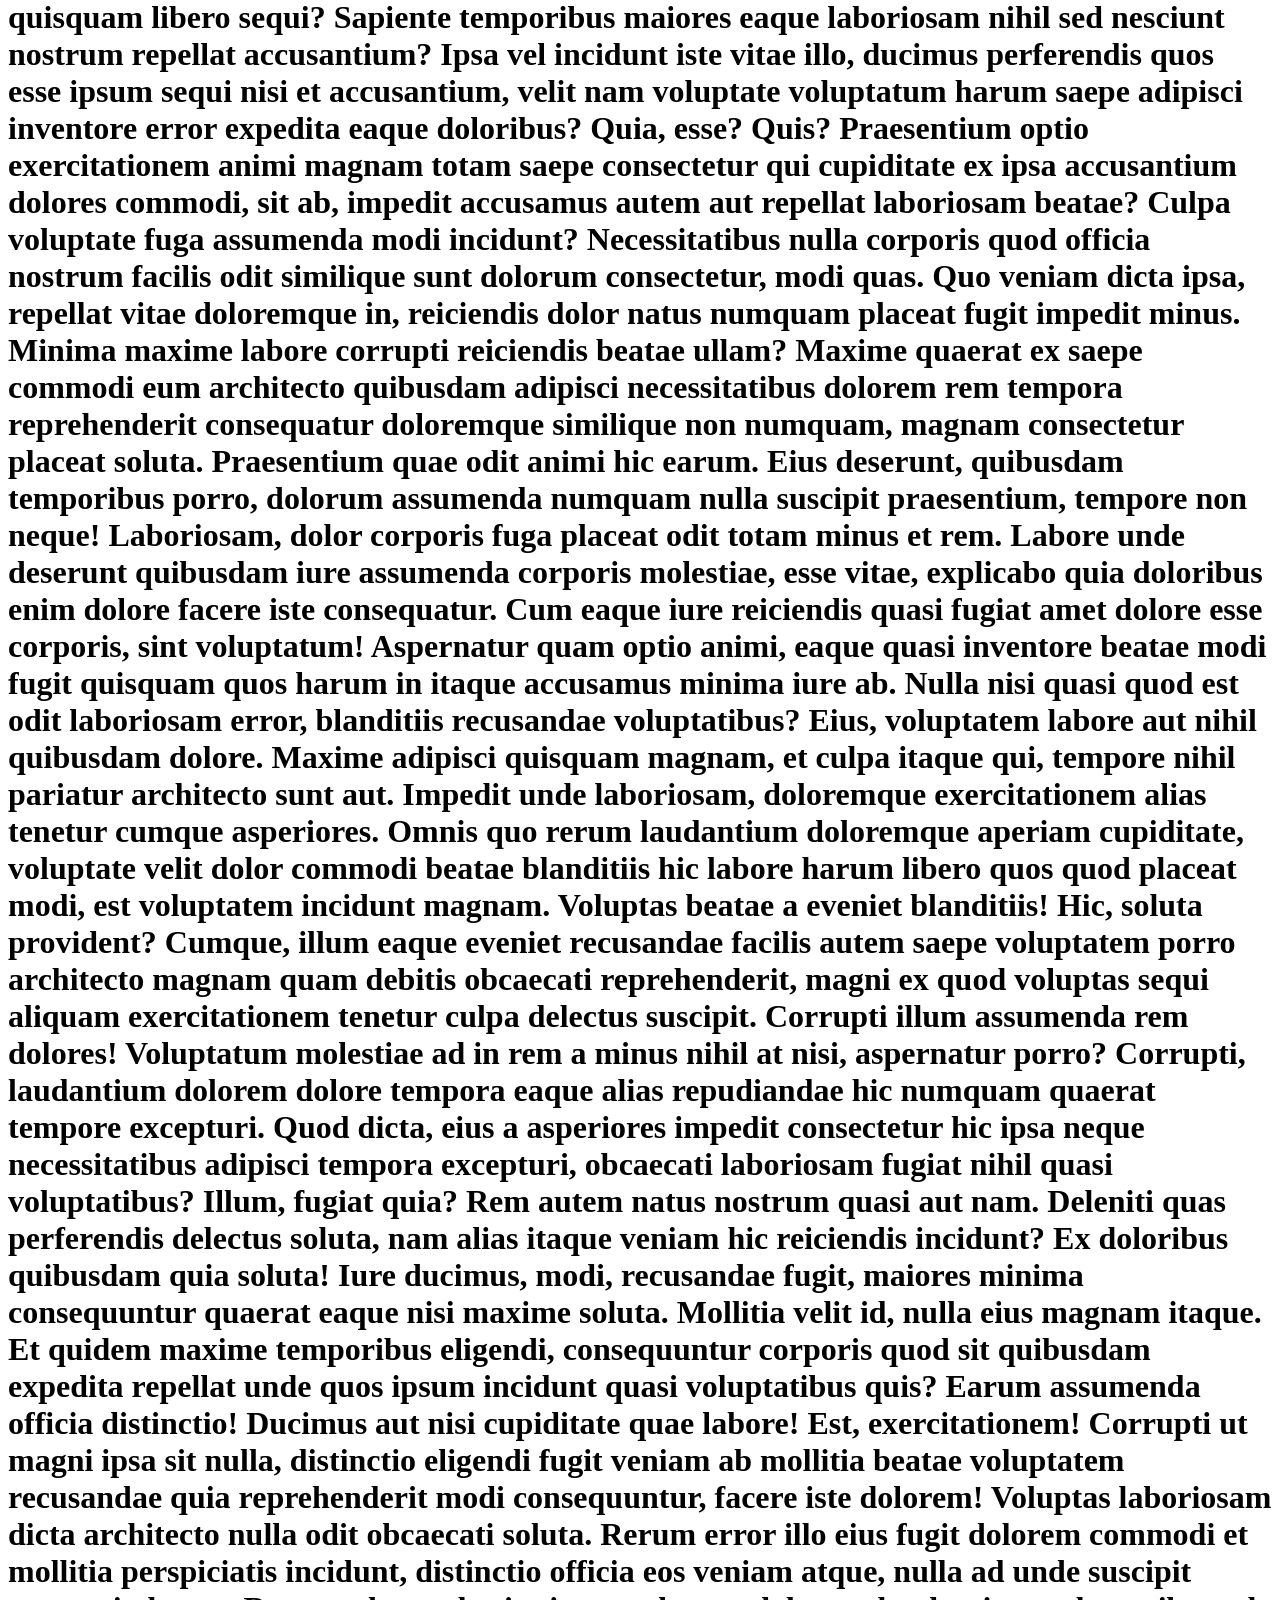
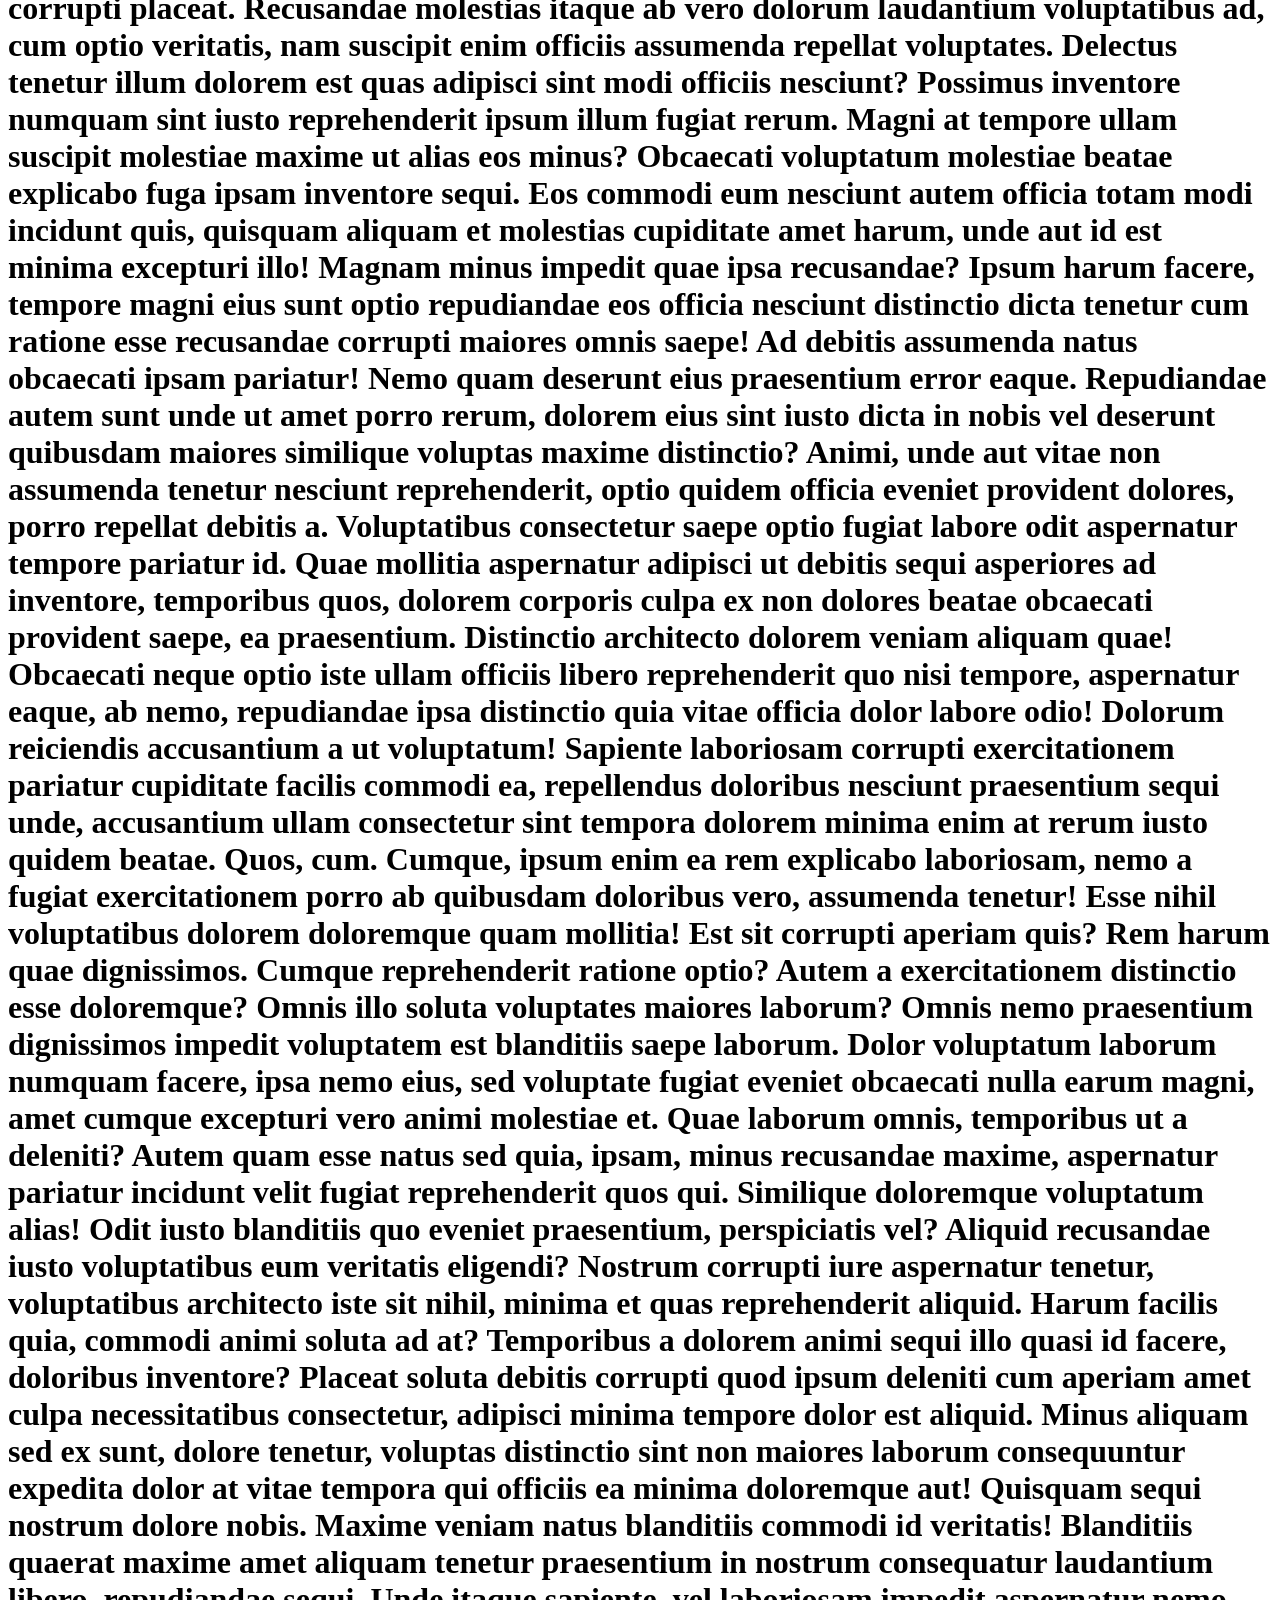
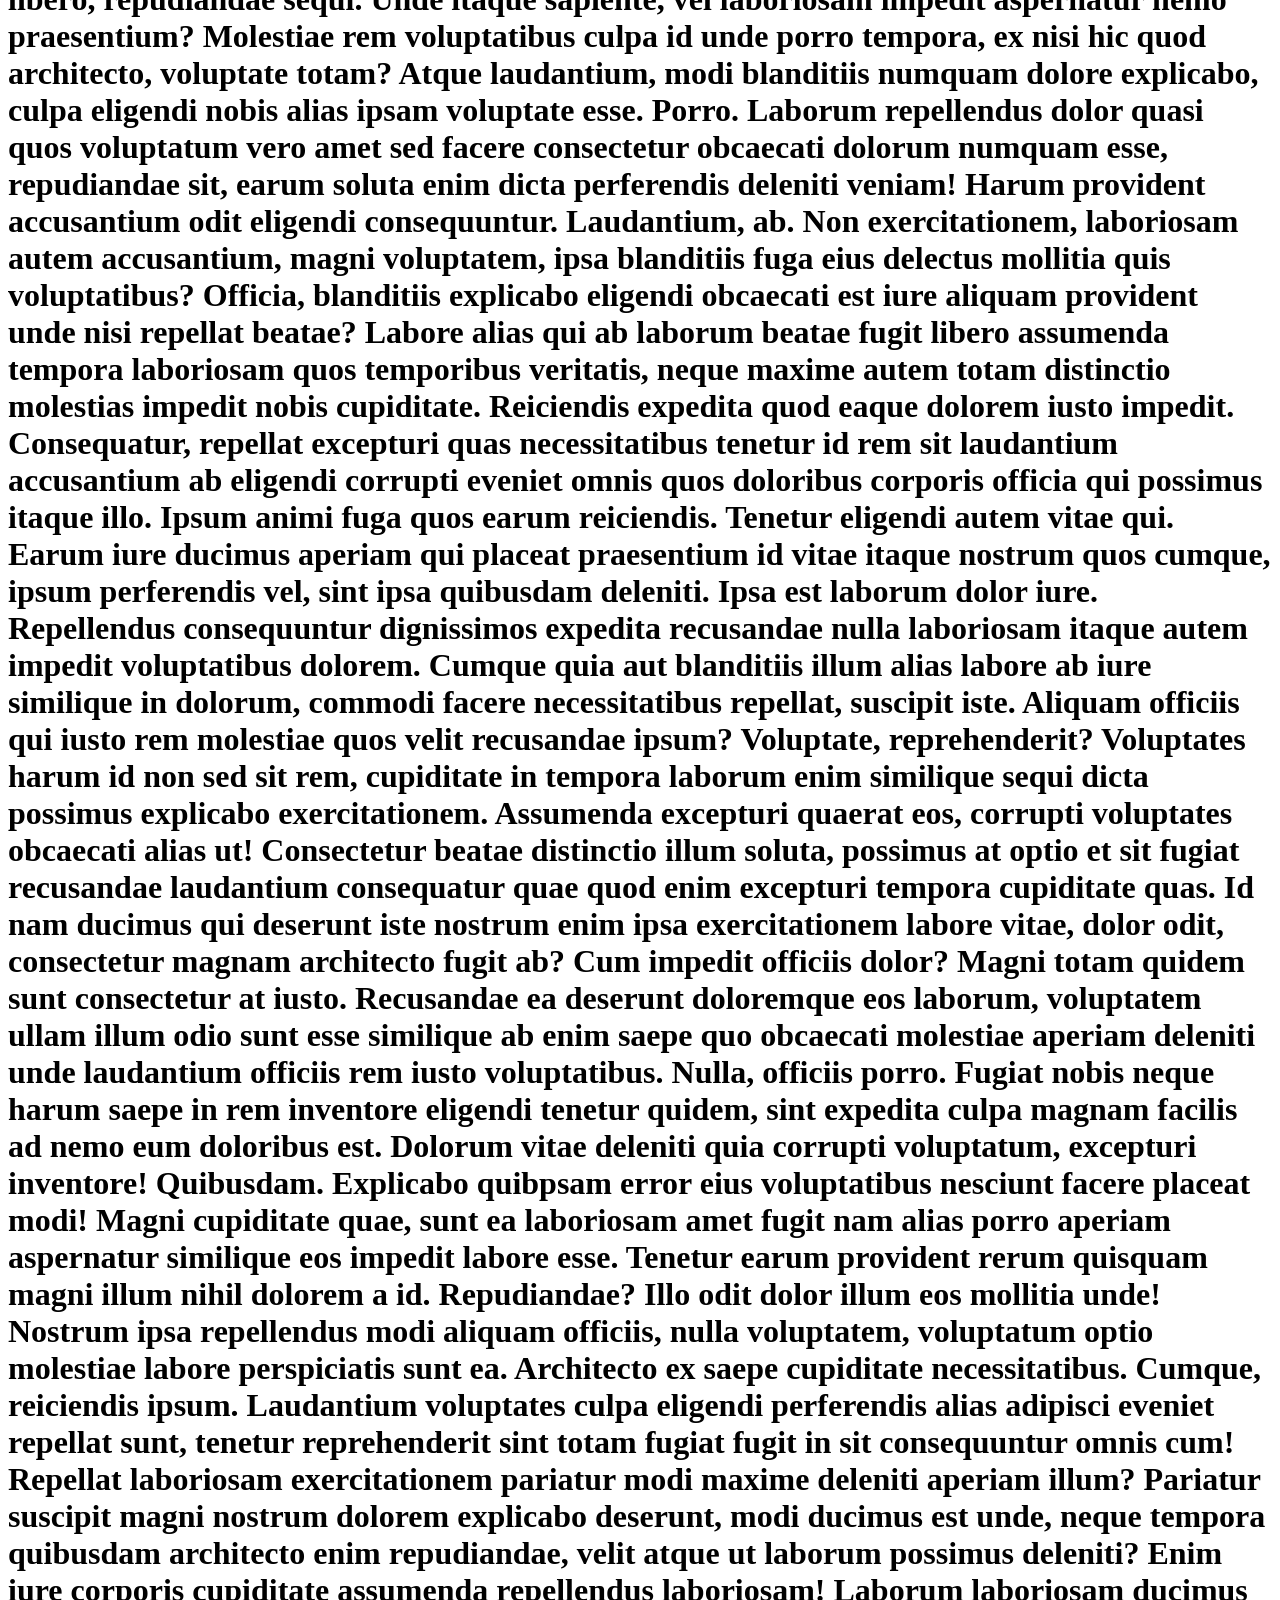
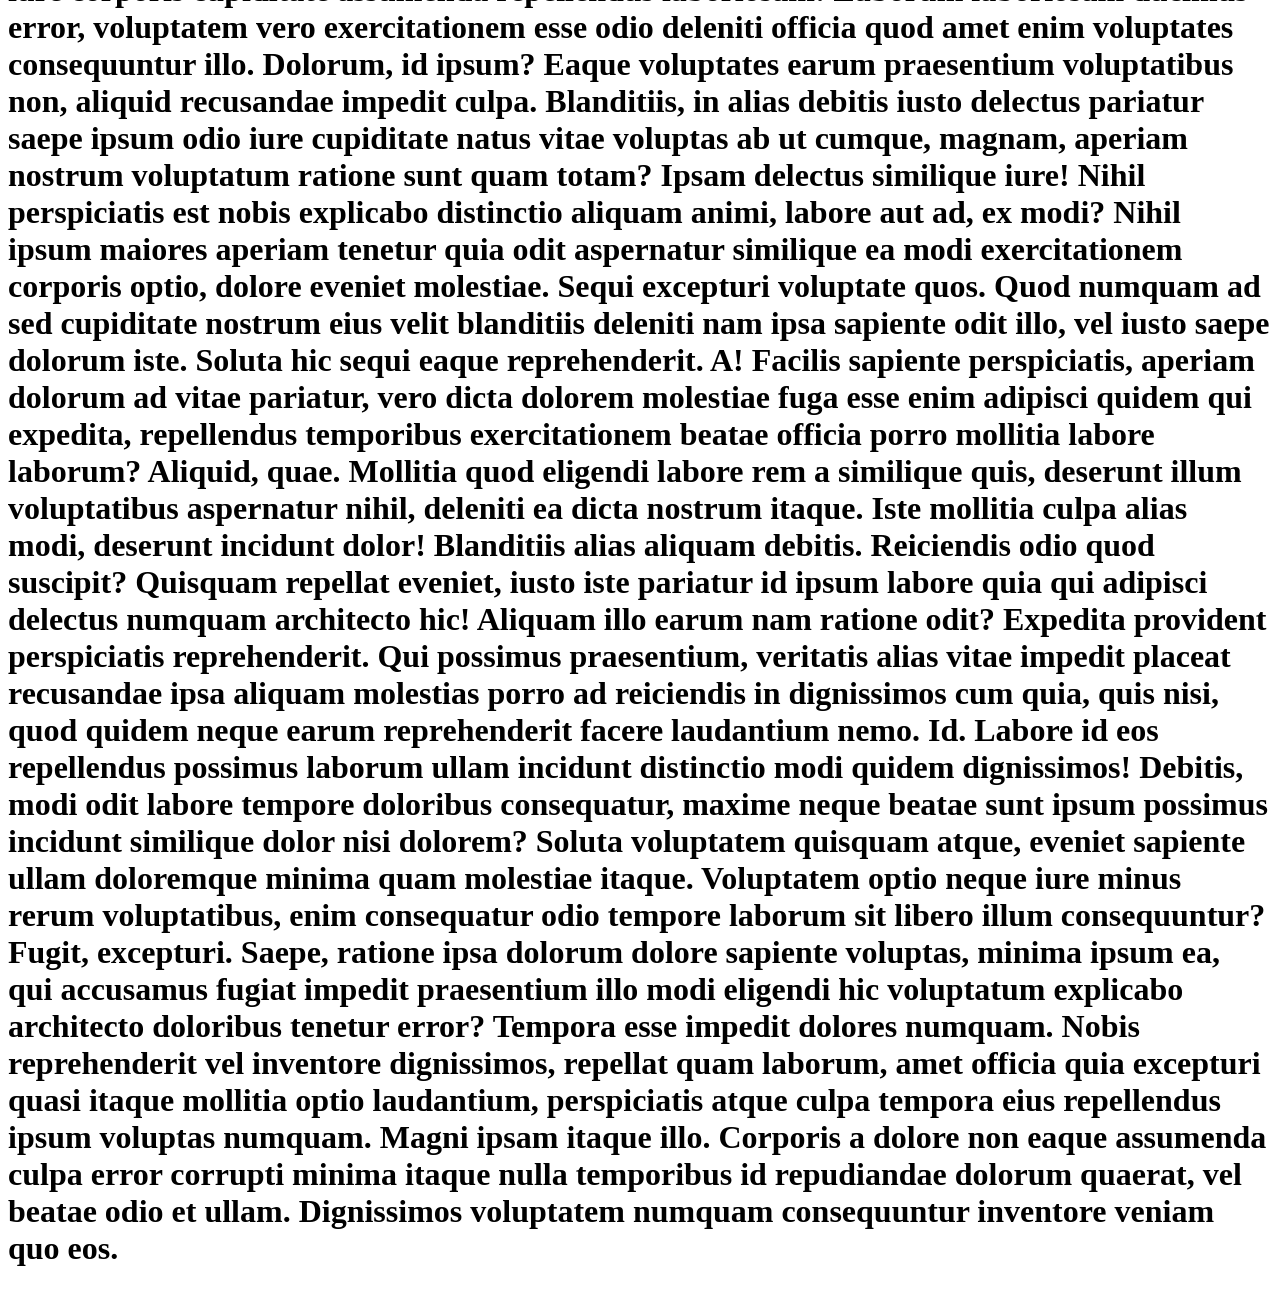
==== commit 9e70bc07: "test git pull" ====
--- a/news.html
+++ b/news.html
@@ -7,6 +7,7 @@
   </head>
   <body>
     <h1>hello 23323</h1>
+    <h2>haiiiiii</h2>
 
     <h1>
       Lorem ipsum, dolor sit amet consectetur adipisicing elit. Pariatur
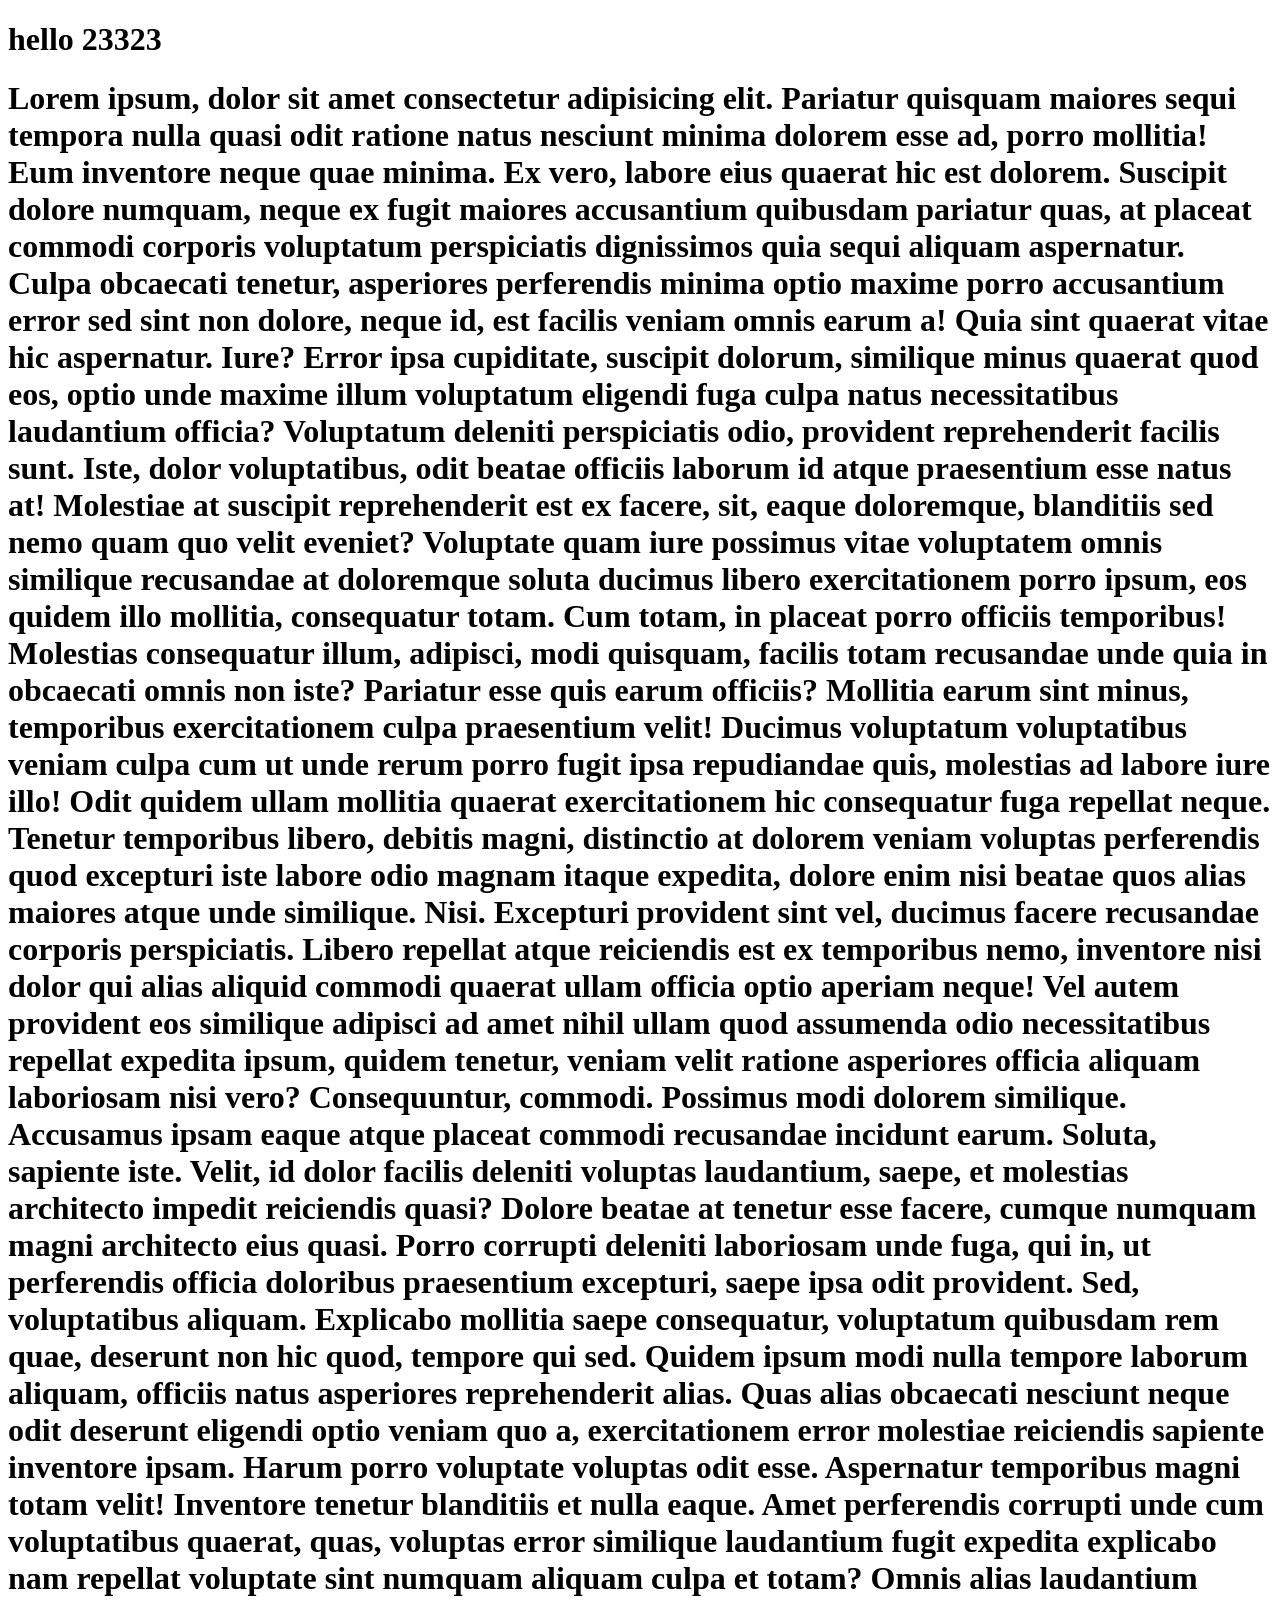
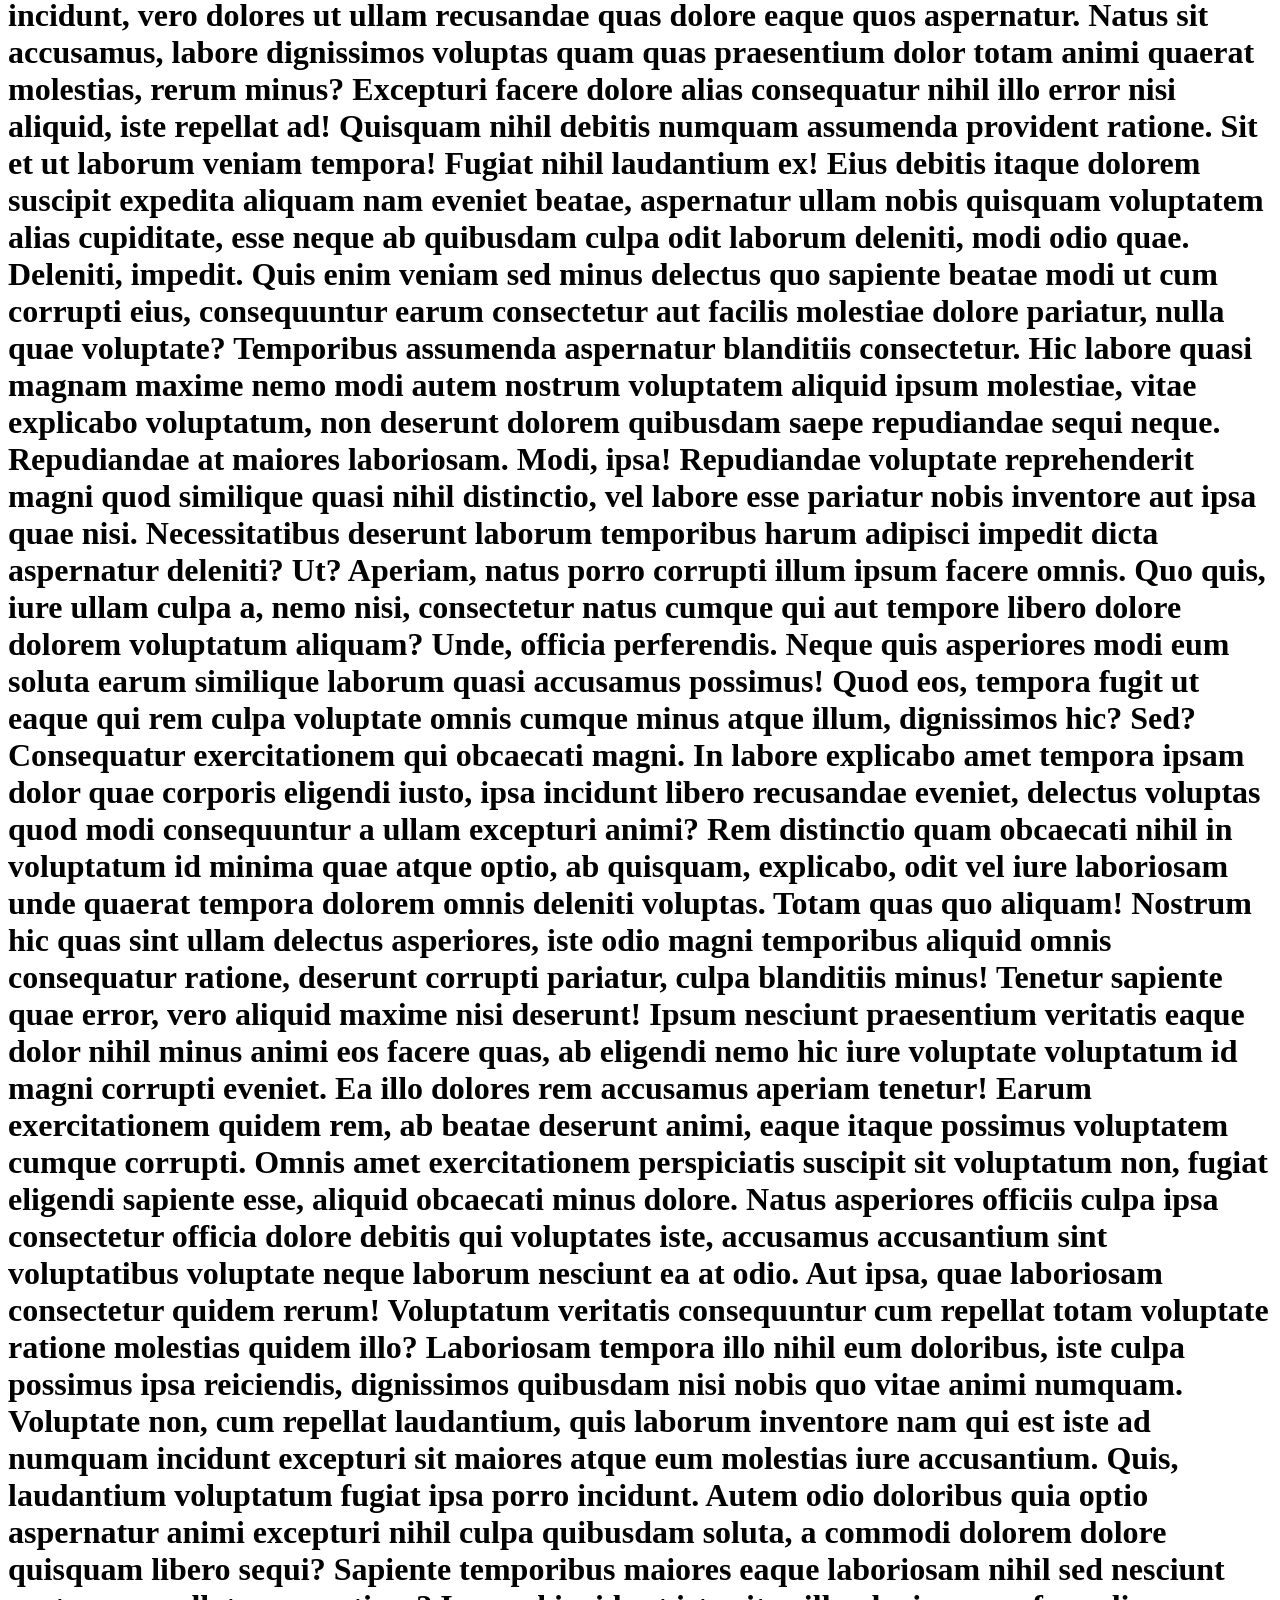
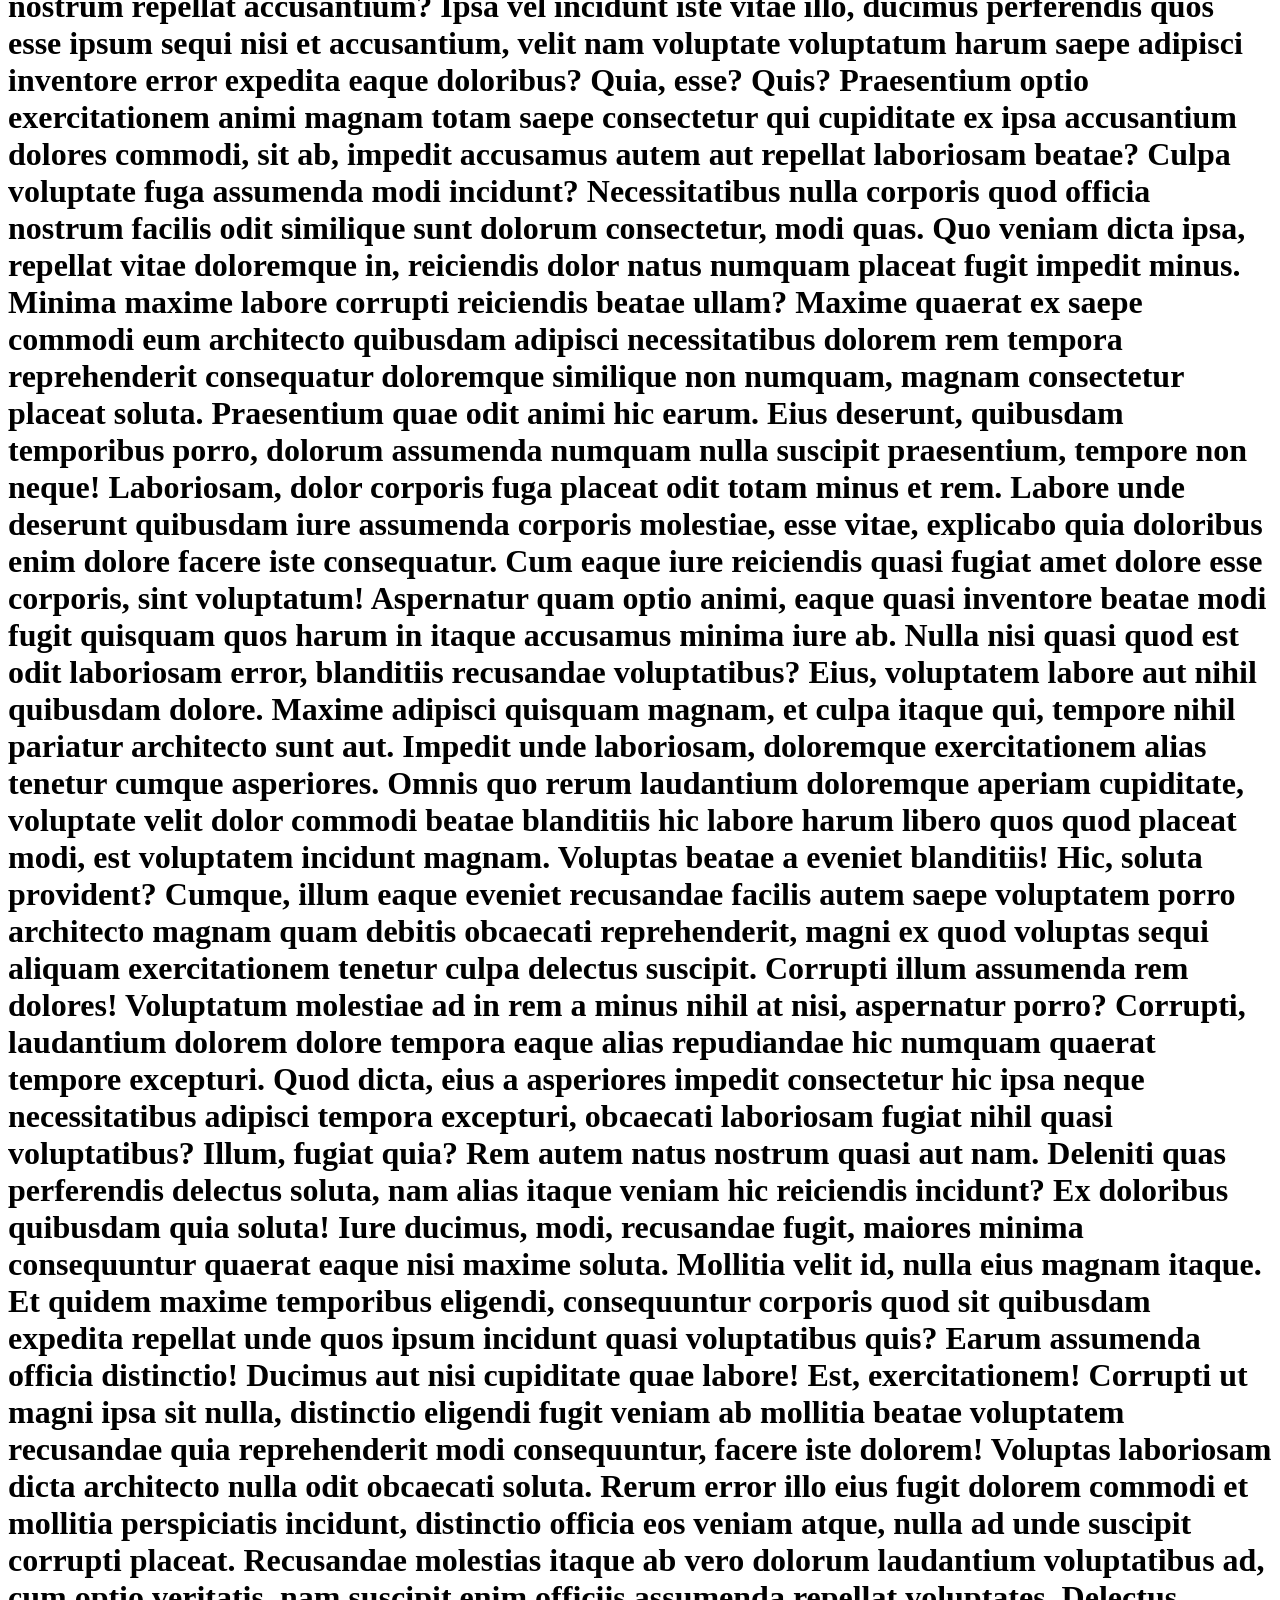
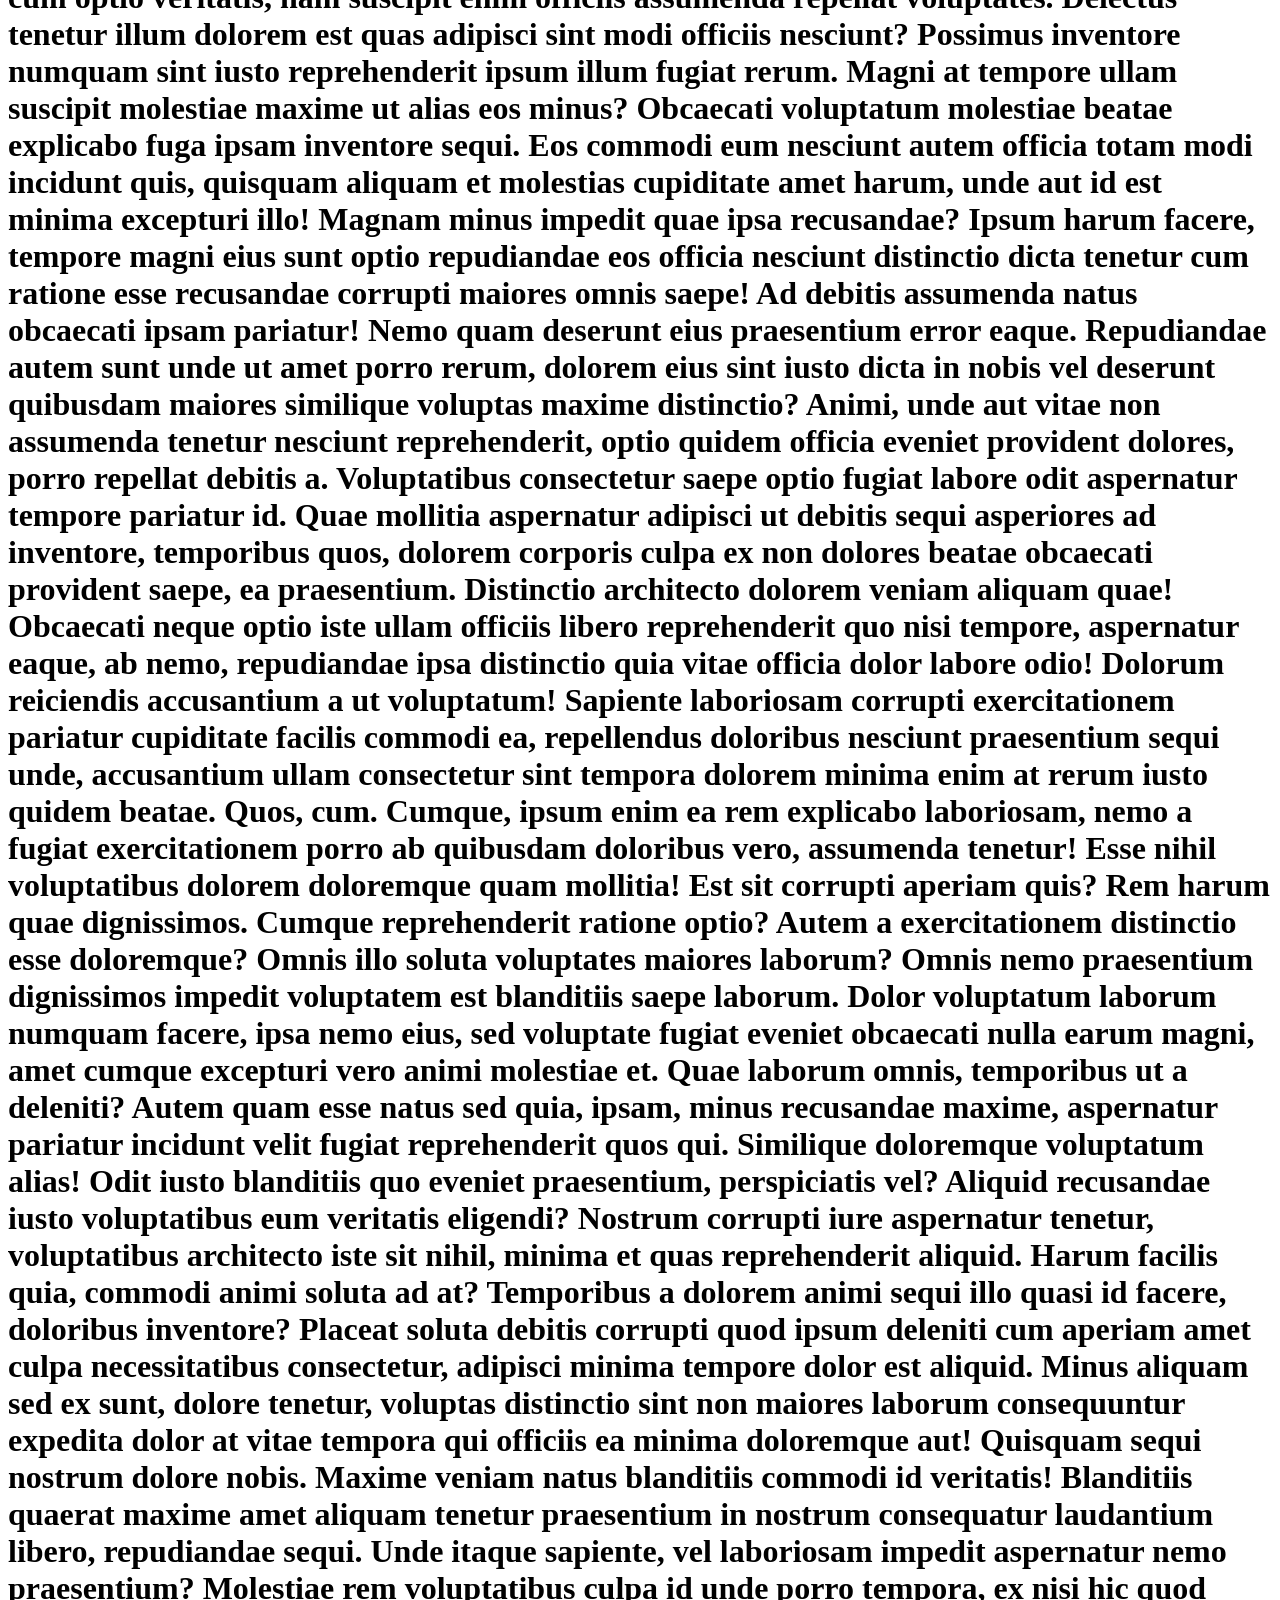
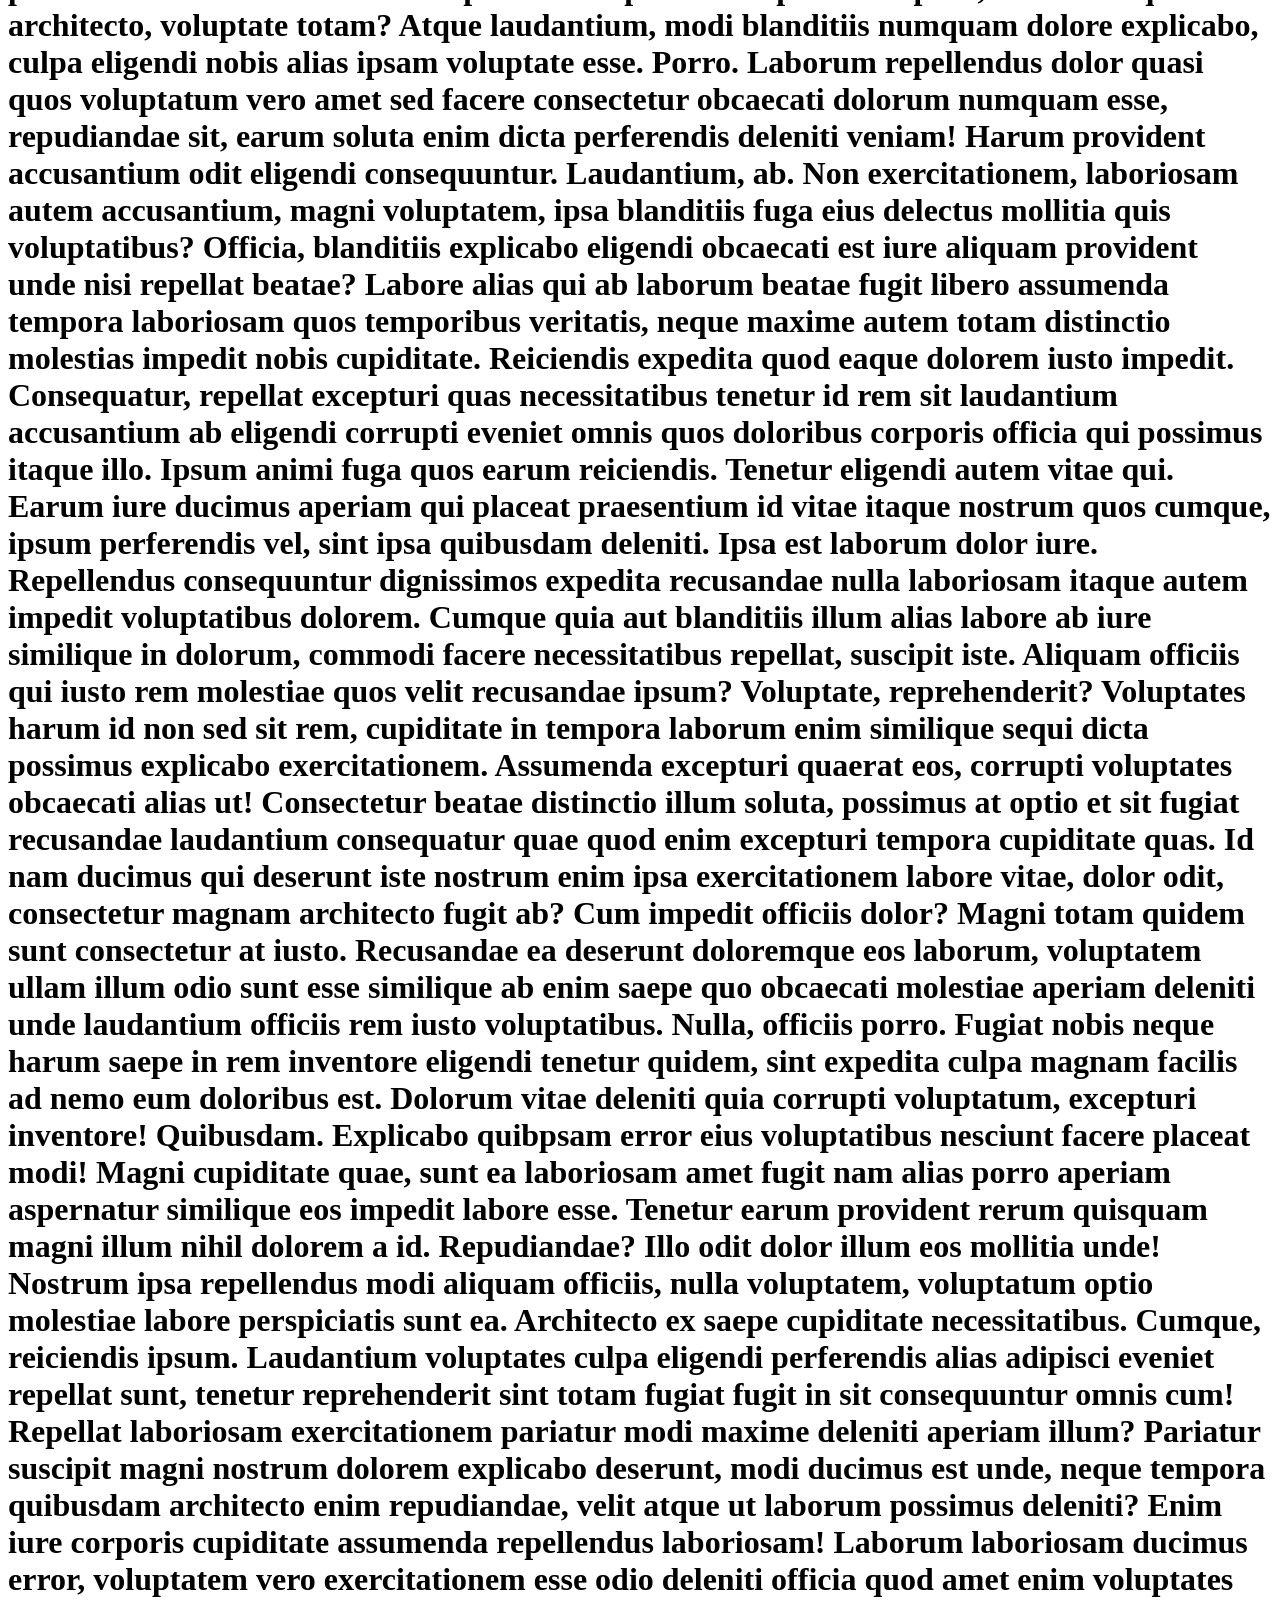
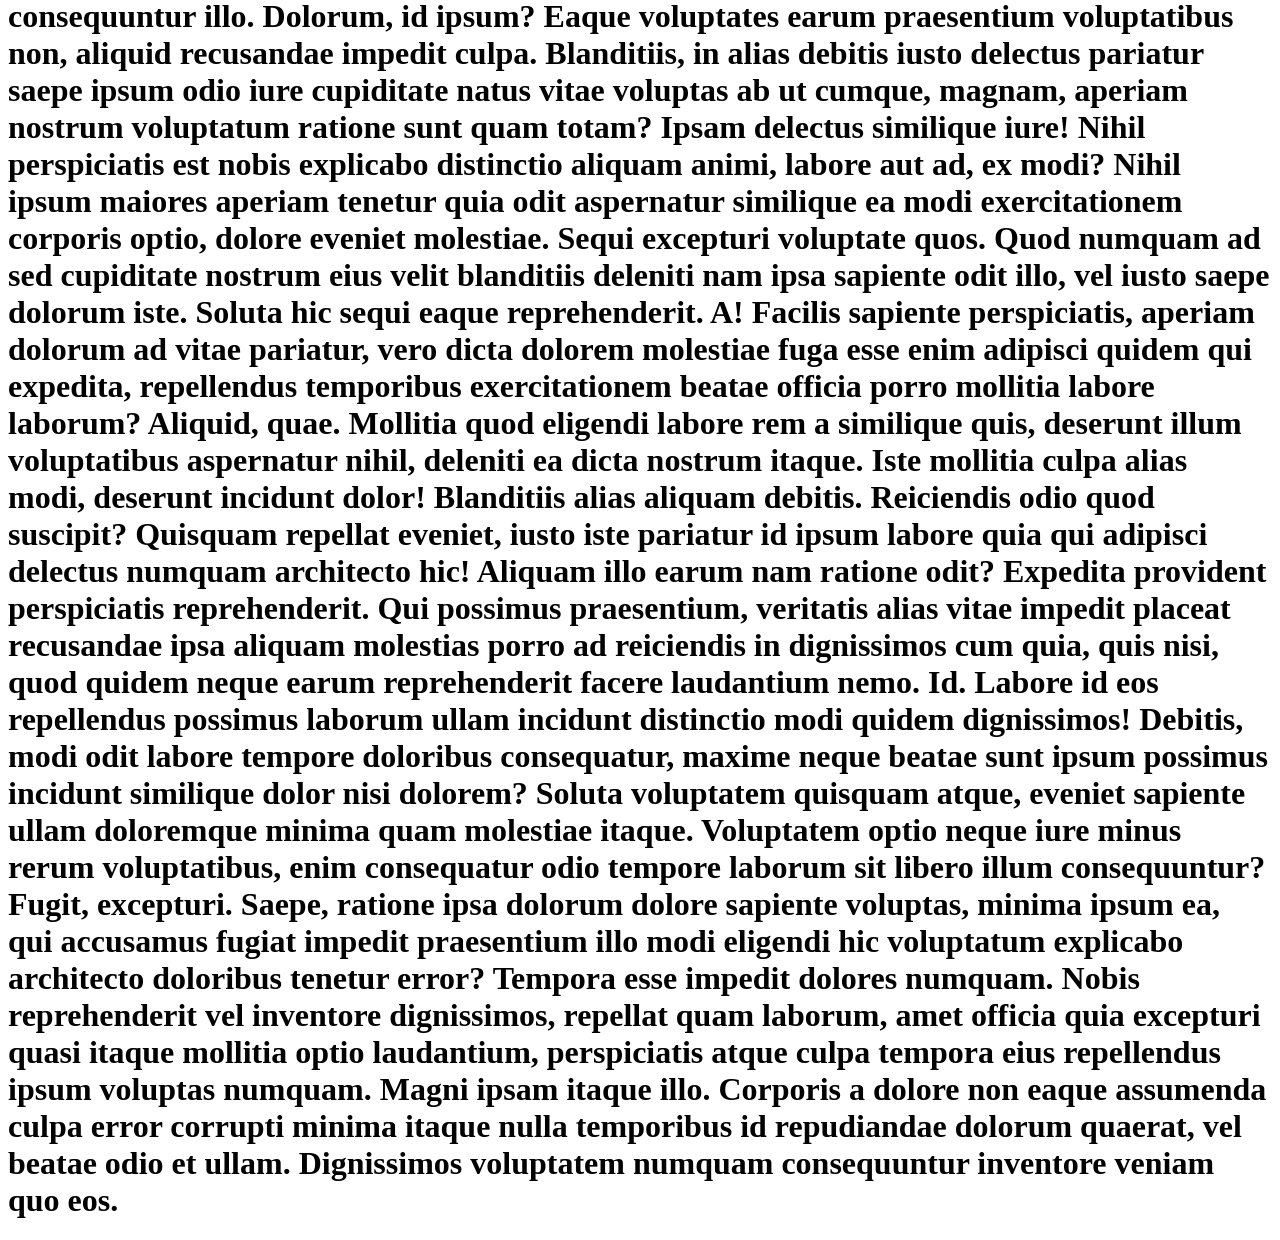
==== commit 93a8bdcc: "test pull lần 2" ====
--- a/news.html
+++ b/news.html
@@ -7,7 +7,6 @@
   </head>
   <body>
     <h1>hello 23323</h1>
-    <h2>haiiiiii</h2>
 
     <h1>
       Lorem ipsum, dolor sit amet consectetur adipisicing elit. Pariatur
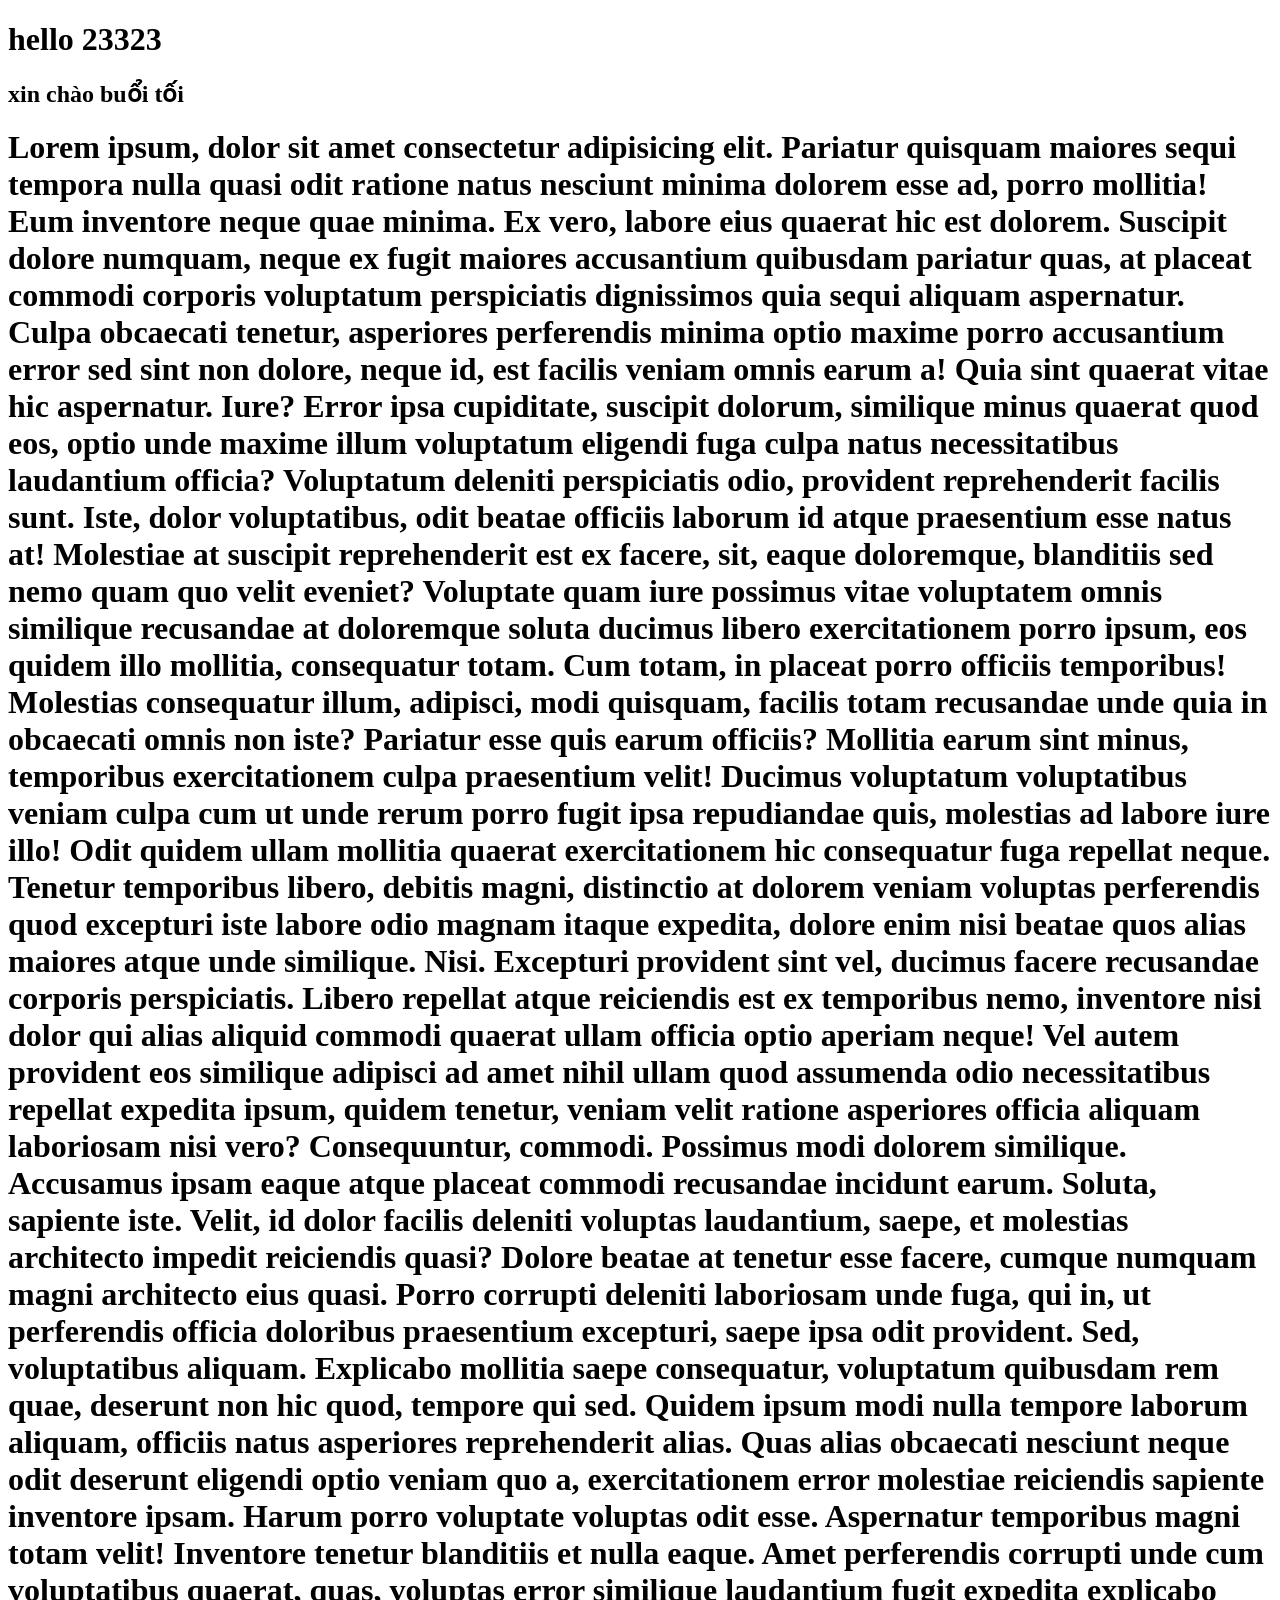
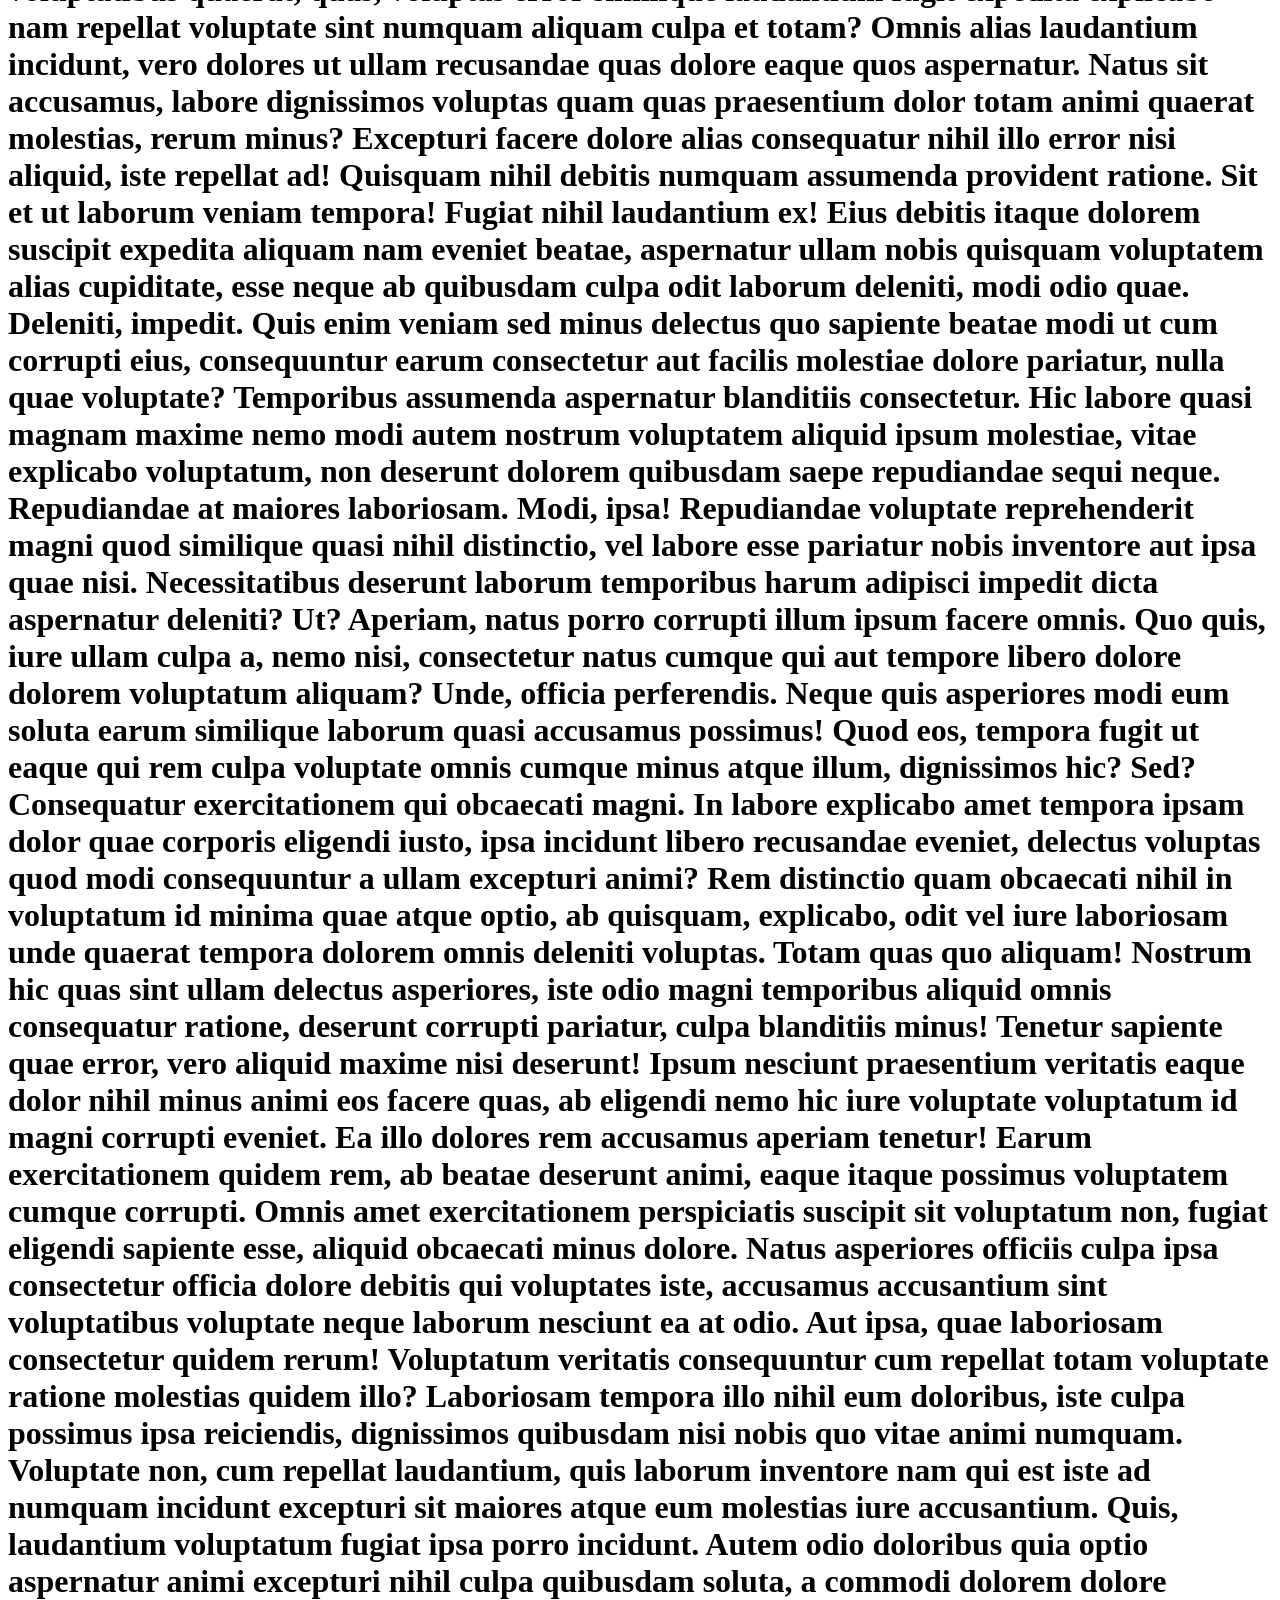
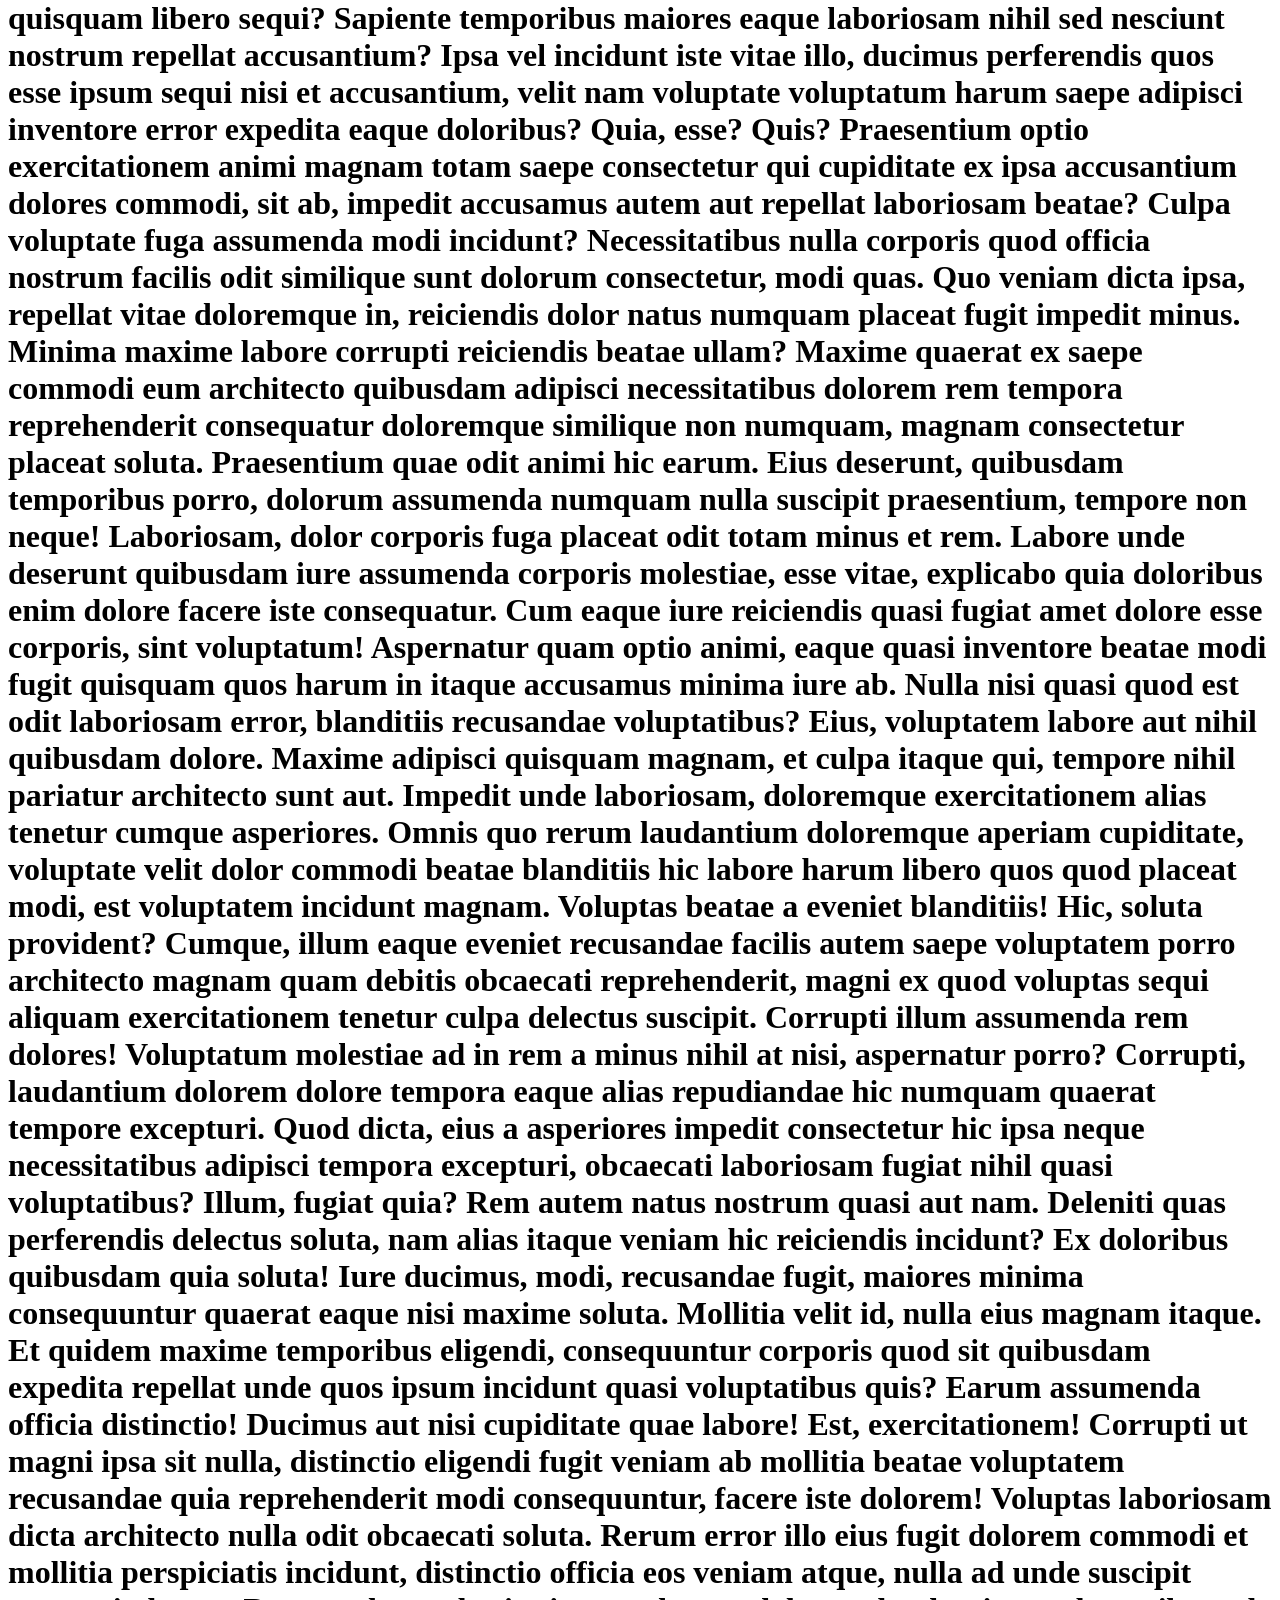
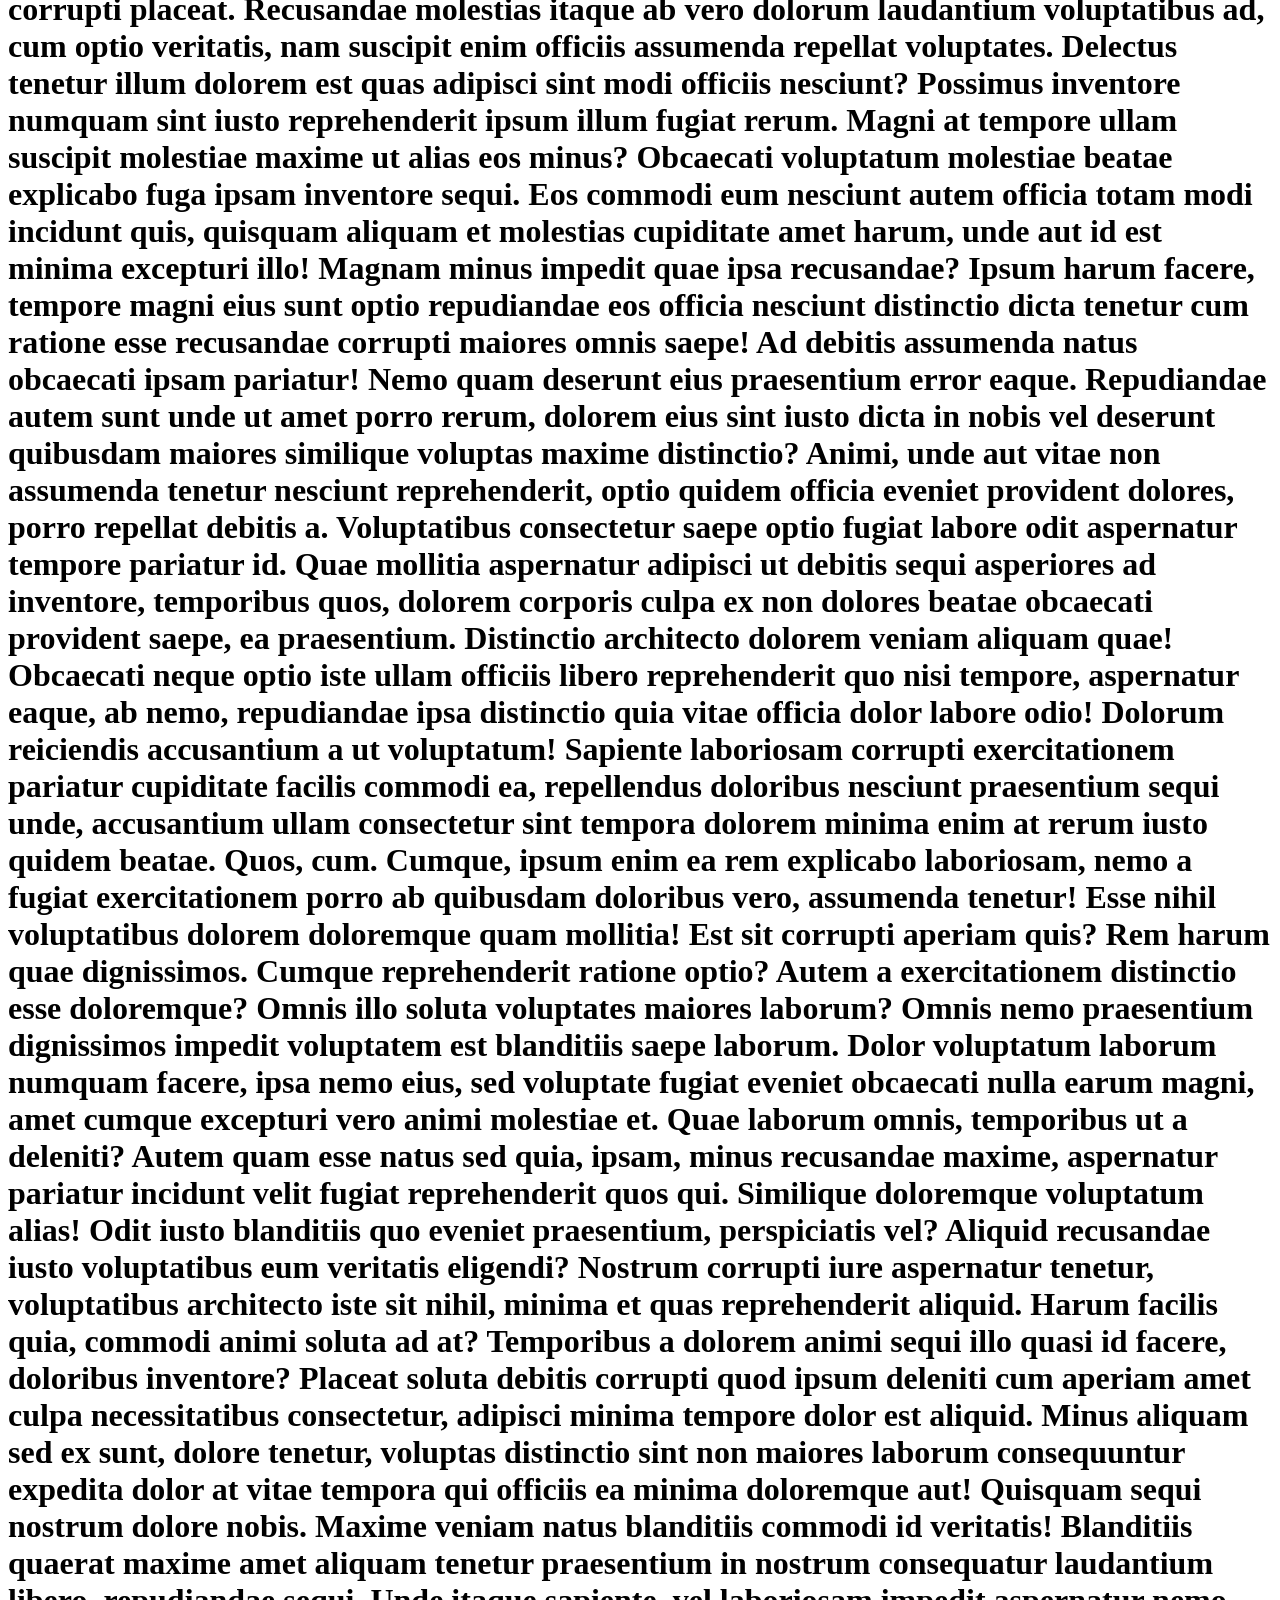
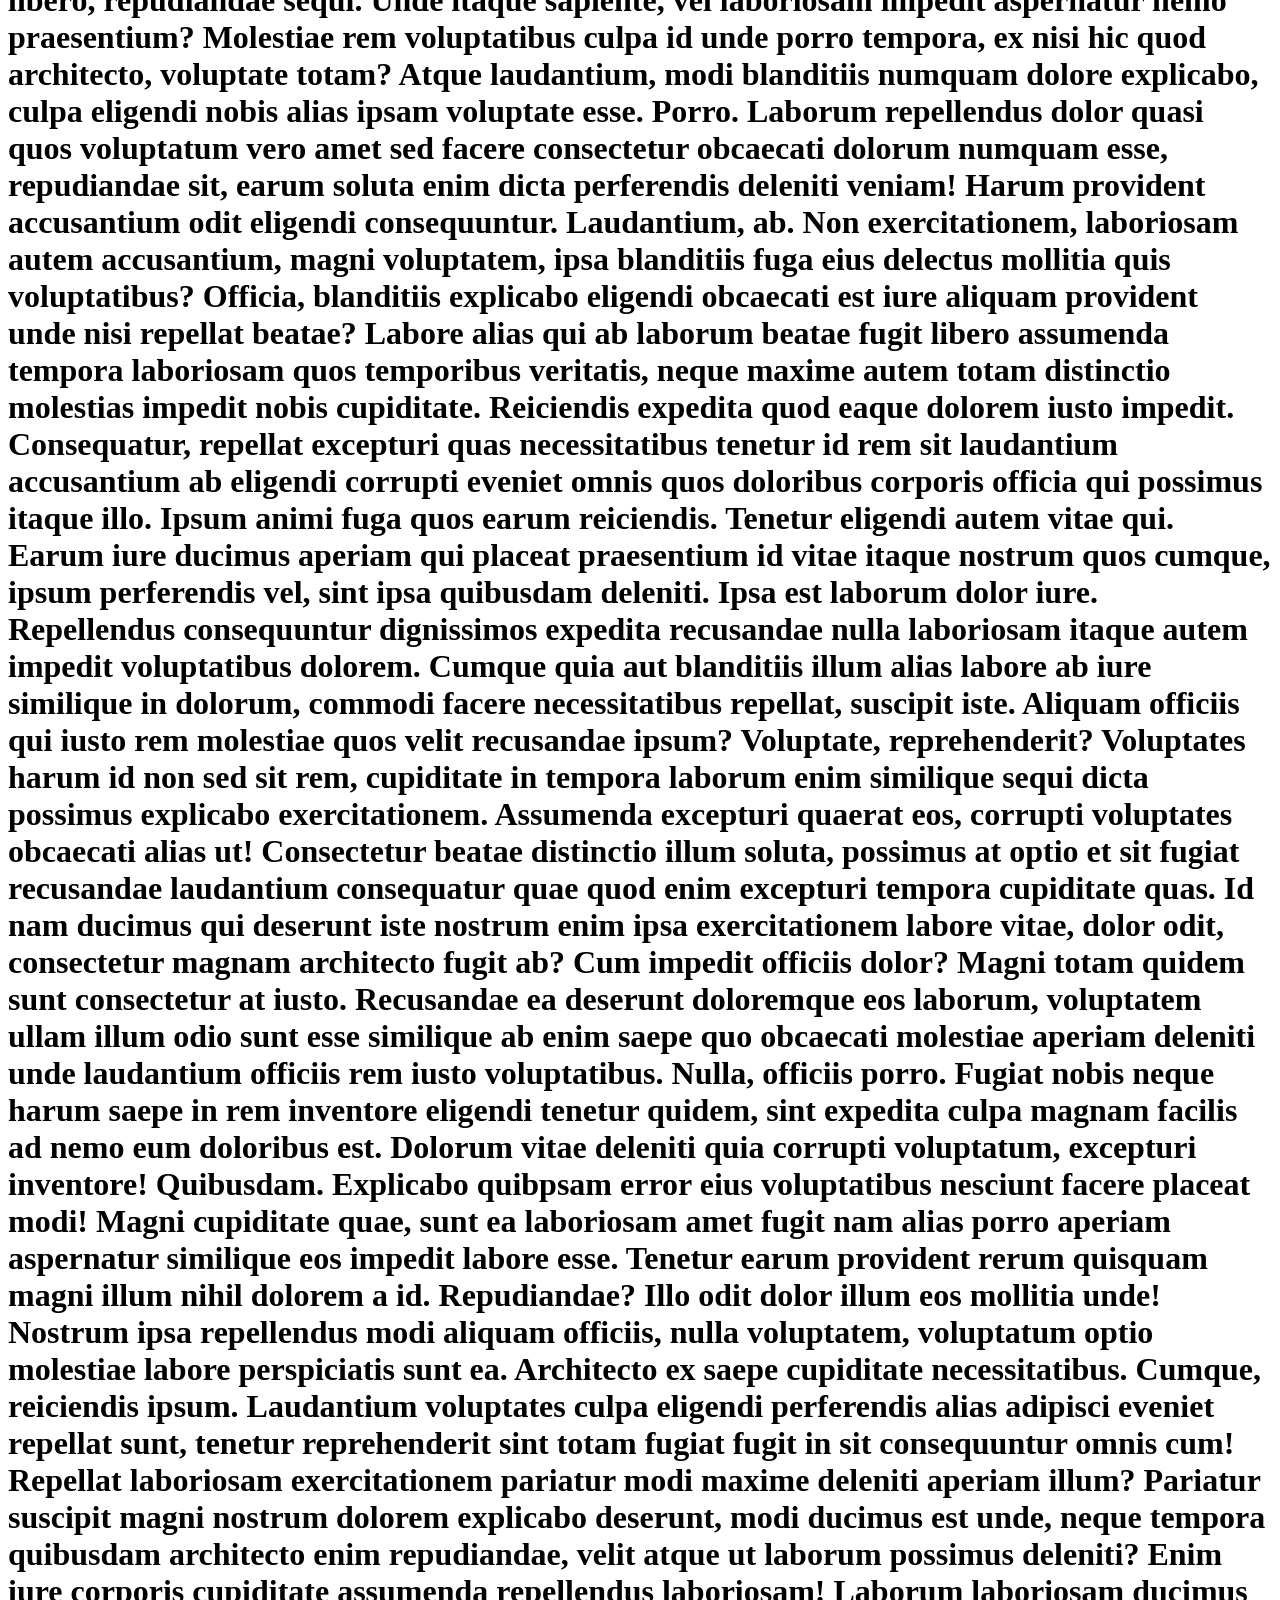
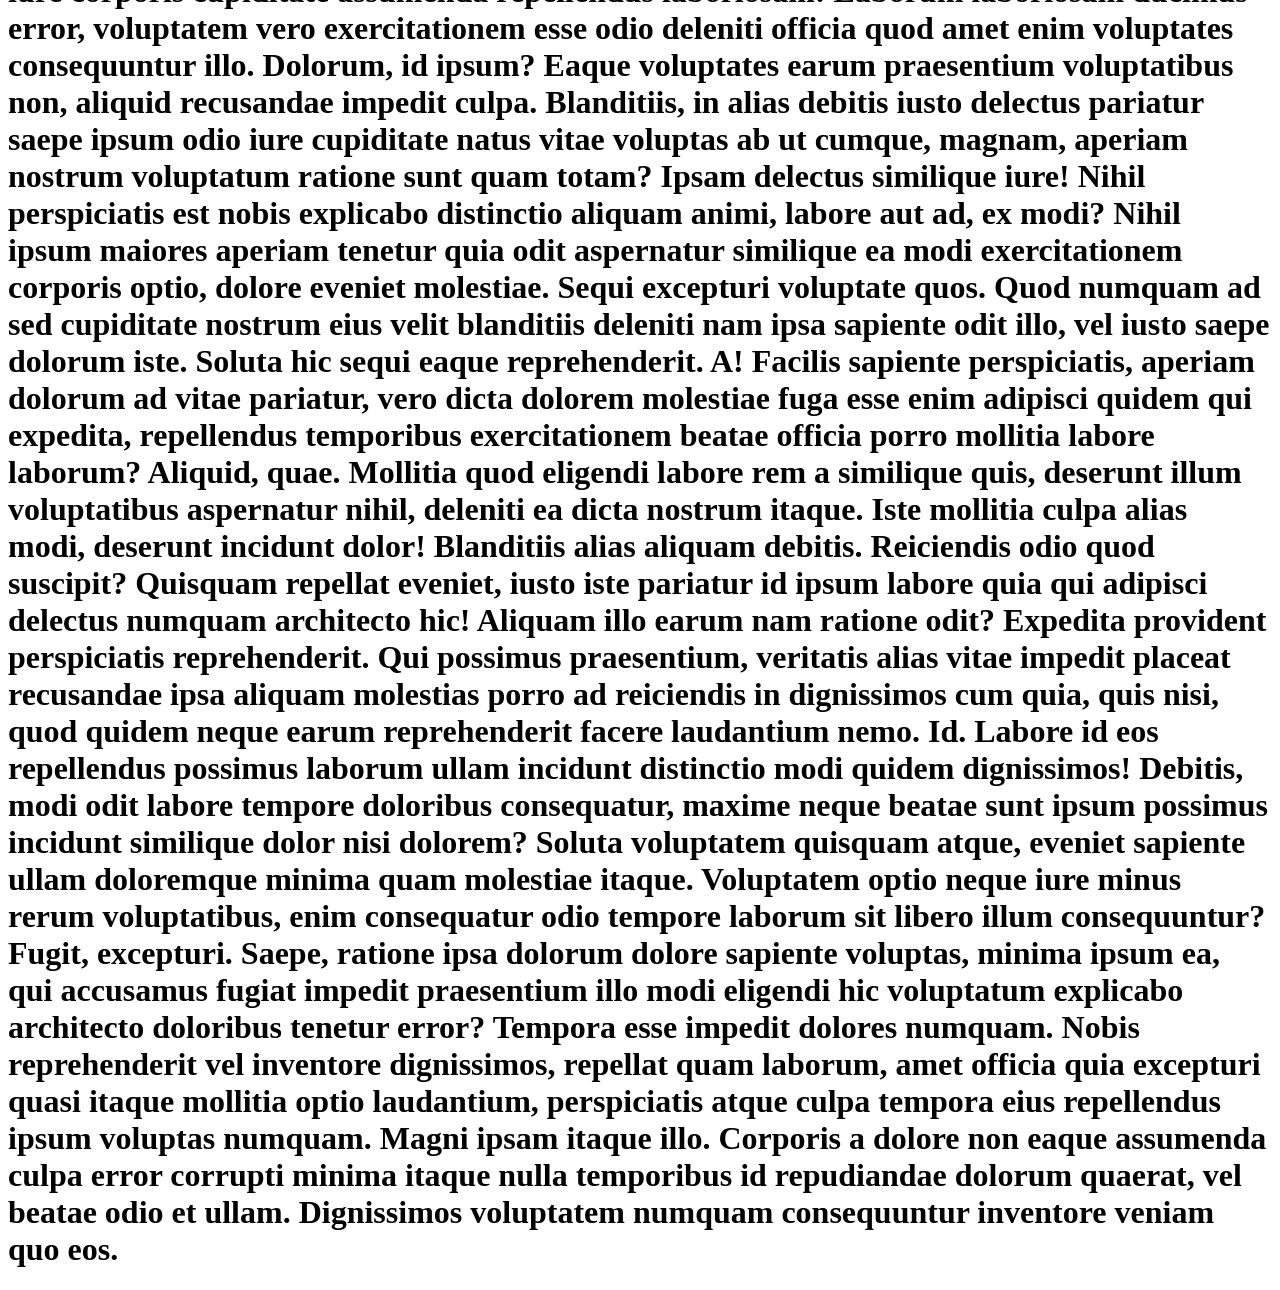
==== commit 9a1bd640: "nhanh-1" ====
--- a/news.html
+++ b/news.html
@@ -7,7 +7,7 @@
   </head>
   <body>
     <h1>hello 23323</h1>
-
+    <h2>xin chào buổi tối</h2>
     <h1>
       Lorem ipsum, dolor sit amet consectetur adipisicing elit. Pariatur
       quisquam maiores sequi tempora nulla quasi odit ratione natus nesciunt
